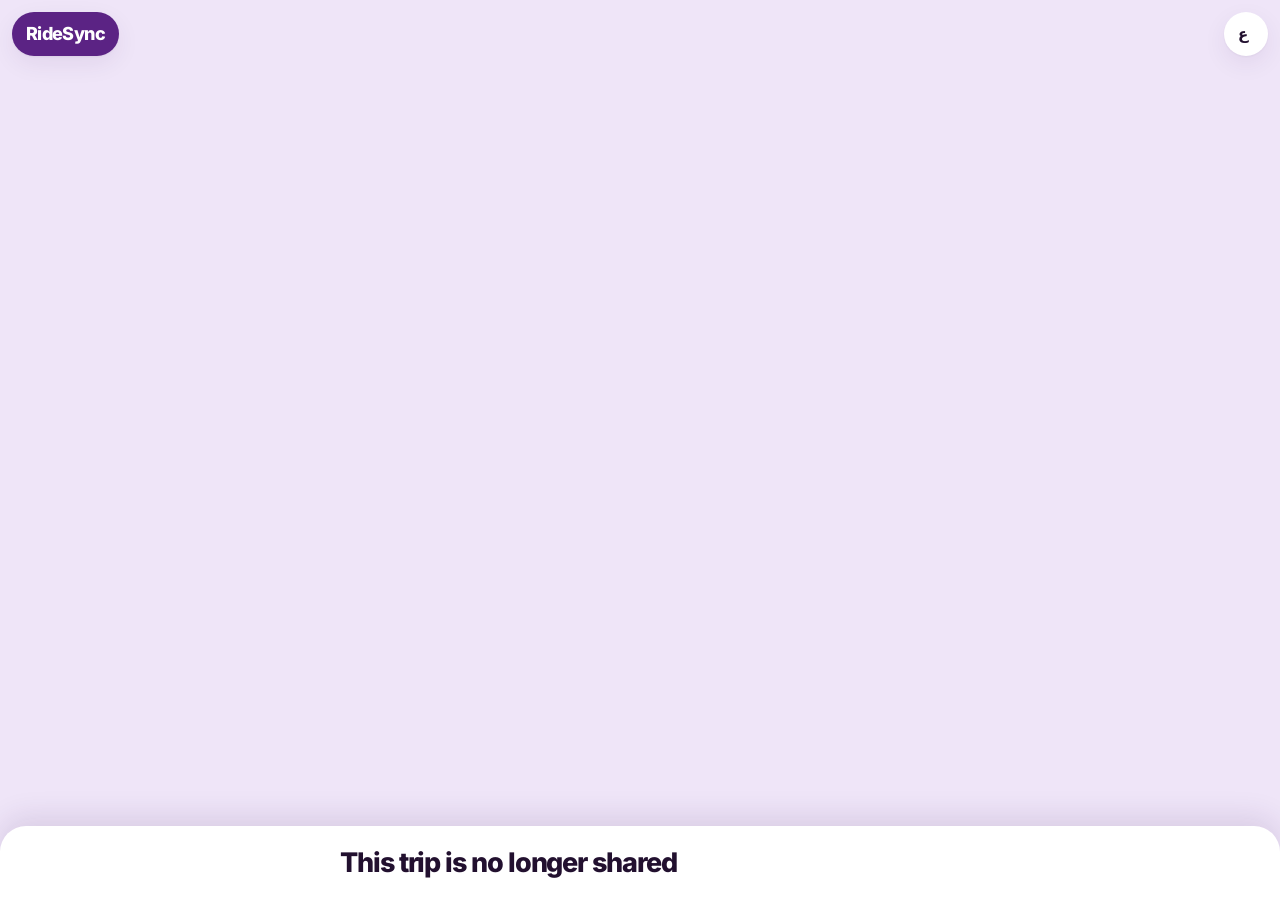
==== static/trip.html @ b90e8197 "Add arrival range, bus reports, drop-outs, family link, tomorrow plan and Arabic Co-Authored-By: Cla" ====
<!doctype html>
<html lang="en">
<head>
<meta charset="utf-8">
<meta name="viewport" content="width=device-width, initial-scale=1, viewport-fit=cover">
<meta name="theme-color" content="#5B2384">
<meta name="robots" content="noindex">
<meta name="referrer" content="strict-origin-when-cross-origin">
<title>RideSync trip</title>
<link rel="icon" href="data:,">
<link rel="stylesheet" href="vendor/leaflet.css">
<link rel="stylesheet" href="style.css">
</head>
<body>
<svg width="0" height="0" style="position:absolute" aria-hidden="true"><defs>
    <symbol id="i-car" viewBox="0 0 24 24"><path d="M6.6 5.4A2.5 2.5 0 0 1 8.9 4h6.2a2.5 2.5 0 0 1 2.3 1.4L19.2 10A3 3 0 0 1 21 12.7V18a1.5 1.5 0 0 1-3 0v-.5H6V18a1.5 1.5 0 0 1-3 0v-5.300A3 3 0 0 1 4.800 10l1.800-4.600ZM7.200 10h9.600l-1.300-3.400a.6.6 0 0 0-.5-.4H9a.6.6 0 0 0-.5.4L7.200 10Zm-.450 4.900a1.200 1.200 0 1 0 0-2.400 1.200 1.200 0 0 0 0 2.400Zm10.500 0a1.200 1.200 0 1 0 0-2.400 1.200 1.200 0 0 0 0 2.400Z" fill="currentColor" fill-rule="evenodd"/></symbol>
    <symbol id="i-cap" viewBox="0 0 24 24"><path d="M12 4 1.500 9.500 12 15l8.500-4.450V16h1.800V9.500L12 4Zm-6.500 9.700V17c1.500 1.700 3.800 2.600 6.500 2.600s5-.9 6.500-2.600v-3.300L12 17.100l-6.500-3.400Z" fill="currentColor"/></symbol>
    <symbol id="i-walk" viewBox="0 0 24 24"><path d="M13.500 5.500a2 2 0 1 0 0-4 2 2 0 0 0 0 4ZM9.800 8.900 7 23h2.100l1.800-8 2.100 2v6h2v-7.500l-2.100-2 .6-3A7.300 7.300 0 0 0 19 13v-2a5 5 0 0 1-4.300-2.400l-1-1.600a2 2 0 0 0-2.500-.8L6 8.300V13h2V9.600l1.800-.7Z" fill="currentColor"/></symbol>
    <symbol id="i-shield" viewBox="0 0 24 24"><path d="M12 2 4 5v6c0 5 3.400 9.700 8 11 4.600-1.300 8-6 8-11V5l-8-3Zm-1.200 14L7 12.200l1.400-1.400 2.400 2.400 4.800-4.800L17 9.800 10.800 16Z" fill="currentColor" fill-rule="evenodd"/></symbol>
    <symbol id="i-pin" viewBox="0 0 24 24"><path d="M12 2a7 7 0 0 0-7 7c0 5.200 7 13 7 13s7-7.800 7-13a7 7 0 0 0-7-7Zm0 9.500A2.500 2.500 0 1 1 12 6.500a2.500 2.500 0 0 1 0 5Z" fill="currentColor" fill-rule="evenodd"/></symbol>
</defs></svg>
<main id="family">
  <div class="mapwrap">
    <div id="map" dir="ltr" aria-label="Trip map"></div>
    <div class="topbar"><strong class="logo chip">RideSync</strong><button class="chip lang" type="button" data-lang></button></div>
  </div>
  <div class="fam" id="card" aria-live="polite"></div>
</main>
<script src="vendor/leaflet.js"></script>
<script src="i18n.js"></script>
<script src="trip.js"></script>
</body>
</html>
---- static/vendor/leaflet.css ----
/* required styles */

.leaflet-pane,
.leaflet-tile,
.leaflet-marker-icon,
.leaflet-marker-shadow,
.leaflet-tile-container,
.leaflet-pane > svg,
.leaflet-pane > canvas,
.leaflet-zoom-box,
.leaflet-image-layer,
.leaflet-layer {
	position: absolute;
	left: 0;
	top: 0;
	}
.leaflet-container {
	overflow: hidden;
	}
.leaflet-tile,
.leaflet-marker-icon,
.leaflet-marker-shadow {
	-webkit-user-select: none;
	   -moz-user-select: none;
	        user-select: none;
	  -webkit-user-drag: none;
	}
/* Prevents IE11 from highlighting tiles in blue */
.leaflet-tile::selection {
	background: transparent;
}
/* Safari renders non-retina tile on retina better with this, but Chrome is worse */
.leaflet-safari .leaflet-tile {
	image-rendering: -webkit-optimize-contrast;
	}
/* hack that prevents hw layers "stretching" when loading new tiles */
.leaflet-safari .leaflet-tile-container {
	width: 1600px;
	height: 1600px;
	-webkit-transform-origin: 0 0;
	}
.leaflet-marker-icon,
.leaflet-marker-shadow {
	display: block;
	}
/* .leaflet-container svg: reset svg max-width decleration shipped in Joomla! (joomla.org) 3.x */
/* .leaflet-container img: map is broken in FF if you have max-width: 100% on tiles */
.leaflet-container .leaflet-overlay-pane svg {
	max-width: none !important;
	max-height: none !important;
	}
.leaflet-container .leaflet-marker-pane img,
.leaflet-container .leaflet-shadow-pane img,
.leaflet-container .leaflet-tile-pane img,
.leaflet-container img.leaflet-image-layer,
.leaflet-container .leaflet-tile {
	max-width: none !important;
	max-height: none !important;
	width: auto;
	padding: 0;
	}

.leaflet-container img.leaflet-tile {
	/* See: https://bugs.chromium.org/p/chromium/issues/detail?id=600120 */
	mix-blend-mode: plus-lighter;
}

.leaflet-container.leaflet-touch-zoom {
	-ms-touch-action: pan-x pan-y;
	touch-action: pan-x pan-y;
	}
.leaflet-container.leaflet-touch-drag {
	-ms-touch-action: pinch-zoom;
	/* Fallback for FF which doesn't support pinch-zoom */
	touch-action: none;
	touch-action: pinch-zoom;
}
.leaflet-container.leaflet-touch-drag.leaflet-touch-zoom {
	-ms-touch-action: none;
	touch-action: none;
}
.leaflet-container {
	-webkit-tap-highlight-color: transparent;
}
.leaflet-container a {
	-webkit-tap-highlight-color: rgba(51, 181, 229, 0.4);
}
.leaflet-tile {
	filter: inherit;
	visibility: hidden;
	}
.leaflet-tile-loaded {
	visibility: inherit;
	}
.leaflet-zoom-box {
	width: 0;
	height: 0;
	-moz-box-sizing: border-box;
	     box-sizing: border-box;
	z-index: 800;
	}
/* workaround for https://bugzilla.mozilla.org/show_bug.cgi?id=888319 */
.leaflet-overlay-pane svg {
	-moz-user-select: none;
	}

.leaflet-pane         { z-index: 400; }

.leaflet-tile-pane    { z-index: 200; }
.leaflet-overlay-pane { z-index: 400; }
.leaflet-shadow-pane  { z-index: 500; }
.leaflet-marker-pane  { z-index: 600; }
.leaflet-tooltip-pane   { z-index: 650; }
.leaflet-popup-pane   { z-index: 700; }

.leaflet-map-pane canvas { z-index: 100; }
.leaflet-map-pane svg    { z-index: 200; }

.leaflet-vml-shape {
	width: 1px;
	height: 1px;
	}
.lvml {
	behavior: url(#default#VML);
	display: inline-block;
	position: absolute;
	}


/* control positioning */

.leaflet-control {
	position: relative;
	z-index: 800;
	pointer-events: visiblePainted; /* IE 9-10 doesn't have auto */
	pointer-events: auto;
	}
.leaflet-top,
.leaflet-bottom {
	position: absolute;
	z-index: 1000;
	pointer-events: none;
	}
.leaflet-top {
	top: 0;
	}
.leaflet-right {
	right: 0;
	}
.leaflet-bottom {
	bottom: 0;
	}
.leaflet-left {
	left: 0;
	}
.leaflet-control {
	float: left;
	clear: both;
	}
.leaflet-right .leaflet-control {
	float: right;
	}
.leaflet-top .leaflet-control {
	margin-top: 10px;
	}
.leaflet-bottom .leaflet-control {
	margin-bottom: 10px;
	}
.leaflet-left .leaflet-control {
	margin-left: 10px;
	}
.leaflet-right .leaflet-control {
	margin-right: 10px;
	}


/* zoom and fade animations */

.leaflet-fade-anim .leaflet-popup {
	opacity: 0;
	-webkit-transition: opacity 0.2s linear;
	   -moz-transition: opacity 0.2s linear;
	        transition: opacity 0.2s linear;
	}
.leaflet-fade-anim .leaflet-map-pane .leaflet-popup {
	opacity: 1;
	}
.leaflet-zoom-animated {
	-webkit-transform-origin: 0 0;
	    -ms-transform-origin: 0 0;
	        transform-origin: 0 0;
	}
svg.leaflet-zoom-animated {
	will-change: transform;
}

.leaflet-zoom-anim .leaflet-zoom-animated {
	-webkit-transition: -webkit-transform 0.25s cubic-bezier(0,0,0.25,1);
	   -moz-transition:    -moz-transform 0.25s cubic-bezier(0,0,0.25,1);
	        transition:         transform 0.25s cubic-bezier(0,0,0.25,1);
	}
.leaflet-zoom-anim .leaflet-tile,
.leaflet-pan-anim .leaflet-tile {
	-webkit-transition: none;
	   -moz-transition: none;
	        transition: none;
	}

.leaflet-zoom-anim .leaflet-zoom-hide {
	visibility: hidden;
	}


/* cursors */

.leaflet-interactive {
	cursor: pointer;
	}
.leaflet-grab {
	cursor: -webkit-grab;
	cursor:    -moz-grab;
	cursor:         grab;
	}
.leaflet-crosshair,
.leaflet-crosshair .leaflet-interactive {
	cursor: crosshair;
	}
.leaflet-popup-pane,
.leaflet-control {
	cursor: auto;
	}
.leaflet-dragging .leaflet-grab,
.leaflet-dragging .leaflet-grab .leaflet-interactive,
.leaflet-dragging .leaflet-marker-draggable {
	cursor: move;
	cursor: -webkit-grabbing;
	cursor:    -moz-grabbing;
	cursor:         grabbing;
	}

/* marker & overlays interactivity */
.leaflet-marker-icon,
.leaflet-marker-shadow,
.leaflet-image-layer,
.leaflet-pane > svg path,
.leaflet-tile-container {
	pointer-events: none;
	}

.leaflet-marker-icon.leaflet-interactive,
.leaflet-image-layer.leaflet-interactive,
.leaflet-pane > svg path.leaflet-interactive,
svg.leaflet-image-layer.leaflet-interactive path {
	pointer-events: visiblePainted; /* IE 9-10 doesn't have auto */
	pointer-events: auto;
	}

/* visual tweaks */

.leaflet-container {
	background: #ddd;
	outline-offset: 1px;
	}
.leaflet-container a {
	color: #0078A8;
	}
.leaflet-zoom-box {
	border: 2px dotted #38f;
	background: rgba(255,255,255,0.5);
	}


/* general typography */
.leaflet-container {
	font-family: "Helvetica Neue", Arial, Helvetica, sans-serif;
	font-size: 12px;
	font-size: 0.75rem;
	line-height: 1.5;
	}


/* general toolbar styles */

.leaflet-bar {
	box-shadow: 0 1px 5px rgba(0,0,0,0.65);
	border-radius: 4px;
	}
.leaflet-bar a {
	background-color: #fff;
	border-bottom: 1px solid #ccc;
	width: 26px;
	height: 26px;
	line-height: 26px;
	display: block;
	text-align: center;
	text-decoration: none;
	color: black;
	}
.leaflet-bar a,
.leaflet-control-layers-toggle {
	background-position: 50% 50%;
	background-repeat: no-repeat;
	display: block;
	}
.leaflet-bar a:hover,
.leaflet-bar a:focus {
	background-color: #f4f4f4;
	}
.leaflet-bar a:first-child {
	border-top-left-radius: 4px;
	border-top-right-radius: 4px;
	}
.leaflet-bar a:last-child {
	border-bottom-left-radius: 4px;
	border-bottom-right-radius: 4px;
	border-bottom: none;
	}
.leaflet-bar a.leaflet-disabled {
	cursor: default;
	background-color: #f4f4f4;
	color: #bbb;
	}

.leaflet-touch .leaflet-bar a {
	width: 30px;
	height: 30px;
	line-height: 30px;
	}
.leaflet-touch .leaflet-bar a:first-child {
	border-top-left-radius: 2px;
	border-top-right-radius: 2px;
	}
.leaflet-touch .leaflet-bar a:last-child {
	border-bottom-left-radius: 2px;
	border-bottom-right-radius: 2px;
	}

/* zoom control */

.leaflet-control-zoom-in,
.leaflet-control-zoom-out {
	font: bold 18px 'Lucida Console', Monaco, monospace;
	text-indent: 1px;
	}

.leaflet-touch .leaflet-control-zoom-in, .leaflet-touch .leaflet-control-zoom-out  {
	font-size: 22px;
	}


/* layers control */

.leaflet-control-layers {
	box-shadow: 0 1px 5px rgba(0,0,0,0.4);
	background: #fff;
	border-radius: 5px;
	}
.leaflet-control-layers-toggle {
	background-image: url(images/layers.png);
	width: 36px;
	height: 36px;
	}
.leaflet-retina .leaflet-control-layers-toggle {
	background-image: url(images/layers-2x.png);
	background-size: 26px 26px;
	}
.leaflet-touch .leaflet-control-layers-toggle {
	width: 44px;
	height: 44px;
	}
.leaflet-control-layers .leaflet-control-layers-list,
.leaflet-control-layers-expanded .leaflet-control-layers-toggle {
	display: none;
	}
.leaflet-control-layers-expanded .leaflet-control-layers-list {
	display: block;
	position: relative;
	}
.leaflet-control-layers-expanded {
	padding: 6px 10px 6px 6px;
	color: #333;
	background: #fff;
	}
.leaflet-control-layers-scrollbar {
	overflow-y: scroll;
	overflow-x: hidden;
	padding-right: 5px;
	}
.leaflet-control-layers-selector {
	margin-top: 2px;
	position: relative;
	top: 1px;
	}
.leaflet-control-layers label {
	display: block;
	font-size: 13px;
	font-size: 1.08333em;
	}
.leaflet-control-layers-separator {
	height: 0;
	border-top: 1px solid #ddd;
	margin: 5px -10px 5px -6px;
	}

/* Default icon URLs */
.leaflet-default-icon-path { /* used only in path-guessing heuristic, see L.Icon.Default */
	background-image: url(images/marker-icon.png);
	}


/* attribution and scale controls */

.leaflet-container .leaflet-control-attribution {
	background: #fff;
	background: rgba(255, 255, 255, 0.8);
	margin: 0;
	}
.leaflet-control-attribution,
.leaflet-control-scale-line {
	padding: 0 5px;
	color: #333;
	line-height: 1.4;
	}
.leaflet-control-attribution a {
	text-decoration: none;
	}
.leaflet-control-attribution a:hover,
.leaflet-control-attribution a:focus {
	text-decoration: underline;
	}
.leaflet-attribution-flag {
	display: inline !important;
	vertical-align: baseline !important;
	width: 1em;
	height: 0.6669em;
	}
.leaflet-left .leaflet-control-scale {
	margin-left: 5px;
	}
.leaflet-bottom .leaflet-control-scale {
	margin-bottom: 5px;
	}
.leaflet-control-scale-line {
	border: 2px solid #777;
	border-top: none;
	line-height: 1.1;
	padding: 2px 5px 1px;
	white-space: nowrap;
	-moz-box-sizing: border-box;
	     box-sizing: border-box;
	background: rgba(255, 255, 255, 0.8);
	text-shadow: 1px 1px #fff;
	}
.leaflet-control-scale-line:not(:first-child) {
	border-top: 2px solid #777;
	border-bottom: none;
	margin-top: -2px;
	}
.leaflet-control-scale-line:not(:first-child):not(:last-child) {
	border-bottom: 2px solid #777;
	}

.leaflet-touch .leaflet-control-attribution,
.leaflet-touch .leaflet-control-layers,
.leaflet-touch .leaflet-bar {
	box-shadow: none;
	}
.leaflet-touch .leaflet-control-layers,
.leaflet-touch .leaflet-bar {
	border: 2px solid rgba(0,0,0,0.2);
	background-clip: padding-box;
	}


/* popup */

.leaflet-popup {
	position: absolute;
	text-align: center;
	margin-bottom: 20px;
	}
.leaflet-popup-content-wrapper {
	padding: 1px;
	text-align: left;
	border-radius: 12px;
	}
.leaflet-popup-content {
	margin: 13px 24px 13px 20px;
	line-height: 1.3;
	font-size: 13px;
	font-size: 1.08333em;
	min-height: 1px;
	}
.leaflet-popup-content p {
	margin: 17px 0;
	margin: 1.3em 0;
	}
.leaflet-popup-tip-container {
	width: 40px;
	height: 20px;
	position: absolute;
	left: 50%;
	margin-top: -1px;
	margin-left: -20px;
	overflow: hidden;
	pointer-events: none;
	}
.leaflet-popup-tip {
	width: 17px;
	height: 17px;
	padding: 1px;

	margin: -10px auto 0;
	pointer-events: auto;

	-webkit-transform: rotate(45deg);
	   -moz-transform: rotate(45deg);
	    -ms-transform: rotate(45deg);
	        transform: rotate(45deg);
	}
.leaflet-popup-content-wrapper,
.leaflet-popup-tip {
	background: white;
	color: #333;
	box-shadow: 0 3px 14px rgba(0,0,0,0.4);
	}
.leaflet-container a.leaflet-popup-close-button {
	position: absolute;
	top: 0;
	right: 0;
	border: none;
	text-align: center;
	width: 24px;
	height: 24px;
	font: 16px/24px Tahoma, Verdana, sans-serif;
	color: #757575;
	text-decoration: none;
	background: transparent;
	}
.leaflet-container a.leaflet-popup-close-button:hover,
.leaflet-container a.leaflet-popup-close-button:focus {
	color: #585858;
	}
.leaflet-popup-scrolled {
	overflow: auto;
	}

.leaflet-oldie .leaflet-popup-content-wrapper {
	-ms-zoom: 1;
	}
.leaflet-oldie .leaflet-popup-tip {
	width: 24px;
	margin: 0 auto;

	-ms-filter: "progid:DXImageTransform.Microsoft.Matrix(M11=0.70710678, M12=0.70710678, M21=-0.70710678, M22=0.70710678)";
	filter: progid:DXImageTransform.Microsoft.Matrix(M11=0.70710678, M12=0.70710678, M21=-0.70710678, M22=0.70710678);
	}

.leaflet-oldie .leaflet-control-zoom,
.leaflet-oldie .leaflet-control-layers,
.leaflet-oldie .leaflet-popup-content-wrapper,
.leaflet-oldie .leaflet-popup-tip {
	border: 1px solid #999;
	}


/* div icon */

.leaflet-div-icon {
	background: #fff;
	border: 1px solid #666;
	}


/* Tooltip */
/* Base styles for the element that has a tooltip */
.leaflet-tooltip {
	position: absolute;
	padding: 6px;
	background-color: #fff;
	border: 1px solid #fff;
	border-radius: 3px;
	color: #222;
	white-space: nowrap;
	-webkit-user-select: none;
	-moz-user-select: none;
	-ms-user-select: none;
	user-select: none;
	pointer-events: none;
	box-shadow: 0 1px 3px rgba(0,0,0,0.4);
	}
.leaflet-tooltip.leaflet-interactive {
	cursor: pointer;
	pointer-events: auto;
	}
.leaflet-tooltip-top:before,
.leaflet-tooltip-bottom:before,
.leaflet-tooltip-left:before,
.leaflet-tooltip-right:before {
	position: absolute;
	pointer-events: none;
	border: 6px solid transparent;
	background: transparent;
	content: "";
	}

/* Directions */

.leaflet-tooltip-bottom {
	margin-top: 6px;
}
.leaflet-tooltip-top {
	margin-top: -6px;
}
.leaflet-tooltip-bottom:before,
.leaflet-tooltip-top:before {
	left: 50%;
	margin-left: -6px;
	}
.leaflet-tooltip-top:before {
	bottom: 0;
	margin-bottom: -12px;
	border-top-color: #fff;
	}
.leaflet-tooltip-bottom:before {
	top: 0;
	margin-top: -12px;
	margin-left: -6px;
	border-bottom-color: #fff;
	}
.leaflet-tooltip-left {
	margin-left: -6px;
}
.leaflet-tooltip-right {
	margin-left: 6px;
}
.leaflet-tooltip-left:before,
.leaflet-tooltip-right:before {
	top: 50%;
	margin-top: -6px;
	}
.leaflet-tooltip-left:before {
	right: 0;
	margin-right: -12px;
	border-left-color: #fff;
	}
.leaflet-tooltip-right:before {
	left: 0;
	margin-left: -12px;
	border-right-color: #fff;
	}

/* Printing */

@media print {
	/* Prevent printers from removing background-images of controls. */
	.leaflet-control {
		-webkit-print-color-adjust: exact;
		print-color-adjust: exact;
		}
	}
---- static/style.css ----
@font-face{font-family:Inter;src:url(vendor/inter-latin.woff2) format("woff2");font-weight:100 900;font-display:swap}
:root{color-scheme:light;
--pink:#E5007D;--pink-soft:#fde6f2;--purple:#5B2384;--deep:#34104f;--lilac:#ece3f4;--lilac-2:#cdb8df;
--ink:#22102f;--muted:#6c5f78;--line:#e9e2ef;--bg:#f6f2f9;--card:#fff;
--ok:#0f7a4d;--ok-soft:#e2f4ea;--warn:#a65a00;--bad:#c01734;--bad-soft:#fdeaed;
--shadow:0 1px 2px #34104f0d,0 8px 24px #34104f12}
*{box-sizing:border-box}
[hidden]{display:none!important}
html,body{margin:0;height:100%}
body{font:15px/1.45 Inter,system-ui,sans-serif;color:var(--ink);background:var(--bg);-webkit-font-smoothing:antialiased}
h1,h2,h3,p{margin:0}
button,input,select{font:inherit;color:inherit}
button{cursor:pointer;border:0;background:none}
button:disabled{opacity:.55;cursor:default}
:focus-visible{outline:3px solid var(--pink);outline-offset:2px}
.i{width:20px;height:20px;flex:none;display:block}
.vh{position:absolute;width:1px;height:1px;overflow:hidden;clip-path:inset(50%)}
.logo{font-weight:800;letter-spacing:-.035em;font-size:18px}
.note{color:var(--muted);font-size:13px}
.error{color:var(--bad);font-size:14px;font-weight:500}
.error:empty{display:none}
.primary{display:flex;align-items:center;justify-content:center;gap:10px;width:100%;min-height:54px;padding:0 20px;border-radius:16px;
background:var(--pink);color:#fff;font-weight:700;font-size:17px;letter-spacing:-.01em;box-shadow:0 8px 20px #e5007d40;transition:transform .15s,box-shadow .15s}
.primary:active{transform:translateY(1px) scale(.99);box-shadow:0 3px 10px #e5007d40}
.ghost{width:100%;min-height:50px;border-radius:16px;font-weight:700;color:var(--purple);background:var(--lilac)}
.av{display:grid;place-items:center;width:40px;height:40px;border-radius:50%;background:var(--purple);color:#fff;font-weight:700;flex:none}
.av.v1{background:#8a4fb3}.av.v2{background:var(--pink)}.av.v3{background:#34104f}

/* Opening screen */
.herotop,.topend{display:flex;align-items:center;gap:8px}.herotop{justify-content:space-between}
.lang{display:grid;place-items:center;min-width:44px;min-height:44px;padding:0 10px;font-weight:700}
.herotop .lang{border-radius:22px;background:#ffffff24;color:#fff}
#login{min-height:100dvh;display:flex;flex-direction:column;background:var(--purple)}
.hero{flex:1;color:#fff;padding:22px 24px 30px;display:flex;flex-direction:column}
.hero .logo{font-size:22px}
.race{direction:ltr;width:100%;max-width:420px;margin:auto auto 18px;overflow:visible}
.race path{fill:none;stroke-linecap:round}
.r-bus{stroke:#fff;stroke-opacity:.34;stroke-width:5;stroke-dasharray:1 11}
.r-stops circle{fill:var(--purple);stroke:#fff;stroke-opacity:.55;stroke-width:3}
.r-ride{stroke:var(--pink);stroke-width:8;stroke-dasharray:1;animation:draw 1.3s .25s cubic-bezier(.6,0,.2,1) backwards}
.r-from{fill:#fff}.r-to{fill:#fff;stroke:var(--pink);stroke-width:7}
.race text{fill:#fff;fill-opacity:.75;font:600 14px Inter,sans-serif}
.race .t-ride{fill-opacity:1;text-anchor:end}
@keyframes draw{from{stroke-dashoffset:1}to{stroke-dashoffset:0}}
.hero h1{font-size:clamp(34px,9.6vw,46px);line-height:1.02;letter-spacing:-.045em;font-weight:800;text-wrap:balance;max-width:11em}
.hero p{margin-top:12px;font-size:16px;color:#efe3f8;max-width:34em}
.panel{background:var(--card);border-radius:28px 28px 0 0;padding:26px 22px calc(24px + env(safe-area-inset-bottom))}
.panel form{display:grid;gap:10px}
.panel label{font-weight:600;font-size:14px}
.panel input{width:100%;height:54px;padding:0 16px;font-size:17px;border:1.5px solid var(--line);border-radius:16px;background:var(--bg)}
.or{margin:18px 0 10px;color:var(--muted);font-size:14px;text-align:center}
.row{display:grid;grid-template-columns:1fr 1fr;gap:10px;margin-bottom:16px}
.person{display:flex;align-items:center;gap:10px;text-align:start;padding:10px;border-radius:16px;background:var(--bg);font-size:13px;color:var(--muted);line-height:1.3}
.person b{display:block;font-size:16px;color:var(--ink)}

/* App shell: the map never scrolls away */
#home{height:100dvh;display:flex;flex-direction:column;overflow:hidden}
.mapwrap{position:relative;flex:0 0 clamp(230px,37dvh,400px)}
#map{position:absolute;inset:0;background:#efe5f8;z-index:0;font:inherit}
.leaflet-tile-pane{filter:grayscale(1) contrast(.9) brightness(1.14);opacity:.62}
.leaflet-bottom{bottom:26px}
.leaflet-control-attribution{font-size:10px;border-radius:8px 0 0 8px}
.topbar{position:absolute;z-index:1;inset:calc(12px + env(safe-area-inset-top)) 12px auto;display:flex;justify-content:space-between;pointer-events:none}
.chip{display:flex;align-items:center;gap:8px;min-height:44px;padding:0 14px;border-radius:22px;background:#fff;box-shadow:var(--shadow);font-weight:600;pointer-events:auto}
.logo.chip{background:var(--purple);color:#fff;font-weight:800}
#logout{padding-inline-start:6px}
#logout .av{width:32px;height:32px;font-size:14px}
#logout .i{width:18px;height:18px;color:var(--muted)}
.clock{position:absolute;z-index:1;left:12px;bottom:36px;padding-inline-end:4px;font-weight:500;font-size:12px;color:var(--muted)}
.clock b{font-size:19px;font-weight:800;letter-spacing:-.03em;color:var(--ink);font-variant-numeric:tabular-nums}
#restart{width:40px;height:40px;display:grid;place-items:center;border-radius:50%;color:var(--purple)}
#sheet{position:relative;z-index:2;flex:1;min-height:0;overflow-y:auto;overscroll-behavior:contain;margin-top:-24px;border-radius:26px 26px 0 0;background:var(--bg);
box-shadow:0 -8px 30px #34104f1f;padding:14px 14px calc(28px + env(safe-area-inset-bottom));display:flex;flex-direction:column;gap:12px}
#sheet>*{flex:none;width:100%;max-width:600px;margin-inline:auto}
section{background:var(--card);border-radius:22px;padding:18px;box-shadow:var(--shadow)}
section:empty{display:none}
h3{font-size:17px;font-weight:700;letter-spacing:-.02em;margin-bottom:14px}

/* Trip */
.trip{display:flex;gap:12px;padding:8px 8px 8px 16px;align-items:stretch}
.ends{position:relative;flex:1;min-width:0;padding-inline-start:22px}
.ends::before{content:"";position:absolute;inset-inline-start:5px;top:22px;bottom:22px;width:2px;background:var(--lilac-2)}
.ends label{display:block;position:relative}
.ends label::before{content:"";position:absolute;inset-inline-start:-22px;top:16px;width:12px;height:12px;border-radius:50%;background:#fff;border:3px solid var(--purple);box-sizing:border-box}
.ends label+label::before{background:var(--pink);border-color:var(--pink)}
.ends label+label{border-top:1px solid var(--line)}
.ends select{width:100%;height:44px;border:0;background:transparent;font-size:16px;font-weight:600;padding:0;text-overflow:ellipsis}
.lec{display:flex;flex-direction:column;justify-content:center;padding:0 12px;border-radius:16px;background:var(--lilac);font-size:13px;color:var(--purple);font-weight:600}
.lec input{position:relative;border:0;background:none;padding:0;width:102px;height:32px;font-size:18px;font-weight:800;letter-spacing:-.02em;color:var(--ink);font-variant-numeric:tabular-nums}

.lec input::-webkit-calendar-picker-indicator{position:absolute;inset:0;width:100%;height:100%;opacity:0;cursor:pointer}

/* Verdict and timeline */
.verdict{font-size:29px;line-height:1.08;font-weight:800;letter-spacing:-.04em;text-wrap:balance}
.late .verdict,.full .verdict{color:var(--bad)}.ontime .verdict{color:var(--ok)}.risky .verdict{color:var(--warn)}
.risk{display:flex;flex-wrap:wrap;gap:2px 10px;margin-top:8px;font-size:15px;font-variant-numeric:tabular-nums}
.risk b{font-weight:700}.risk span{color:var(--muted)}
.late .risk b,.full .risk b{color:var(--bad)}.risky .risk b{color:var(--warn)}.ontime .risk b{color:var(--ok)}
.sub{color:var(--muted);font-size:14px;margin-top:6px}
.tl{direction:ltr;position:relative;margin:36px 0 20px 62px}
.lane{position:relative;height:34px;margin-bottom:8px;border-radius:10px;background:var(--bg)}
.lane .who{position:absolute;left:-62px;top:0;line-height:34px;font-size:13px;font-weight:600;color:var(--muted);display:flex;align-items:center;gap:6px}
.lane .who .i{width:16px;height:16px}
.seg{position:absolute;top:4px;bottom:4px;border-radius:8px;background:var(--purple);color:#fff;font-size:13px;font-weight:700;font-variant-numeric:tabular-nums;
display:flex;align-items:center;justify-content:flex-end;padding-right:8px;overflow:hidden;transform-origin:left;animation:grow .5s cubic-bezier(.2,.8,.2,1)}
.tl:last-child{margin-bottom:4px}
.seg.ride{background:var(--pink)}
.seg.over{border-radius:0 8px 8px 0;background:var(--bad)}
.seg.late-bar{background:var(--bad)}
.seg.range{top:auto;bottom:0;height:4px;border-radius:2px;background:var(--ink);opacity:.42;z-index:1}
.seg.cut{border-radius:8px 0 0 8px}
.out{position:absolute;top:0;line-height:34px;font-size:13px;font-weight:700;padding:0 5px;font-variant-numeric:tabular-nums}
.out.late{color:var(--bad)}.out.in{color:#fff;z-index:1}
.lane.empty{background:none;border:1.5px dashed var(--lilac-2)}
.lane.empty .who{line-height:31px;left:-63.5px}
.lane .hint{position:absolute;left:10px;line-height:31px;font-size:13px;color:var(--muted)}
.lecline{position:absolute;top:-8px;bottom:-4px;width:2px;background:var(--ink);z-index:2}
.lecline span{position:absolute;bottom:100%;left:50%;transform:translateX(-50%);white-space:nowrap;font-size:12px;font-weight:700;padding-bottom:3px}
.lecline.edge span{left:auto;right:0;transform:none}
.head{position:absolute;top:-4px;bottom:-4px;width:0;border-left:2px dotted var(--pink);z-index:3}
.head::after{content:"";position:absolute;left:-6px;bottom:-7px;width:10px;height:10px;border-radius:50%;background:var(--pink);border:2px solid #fff;box-shadow:0 1px 3px #0004}
@keyframes grow{from{transform:scaleX(0)}}
.stats{display:flex;flex-wrap:wrap;gap:12px 22px;white-space:nowrap;align-items:flex-end;margin-bottom:16px}
.stats div>b{display:block;font-size:21px;font-weight:800;letter-spacing:-.03em;font-variant-numeric:tabular-nums;line-height:1.2}
.stats div>span{font-size:13px;color:var(--muted)}
.meter{display:flex;gap:3px;margin-top:5px}
.meter i{width:9px;height:14px;border-radius:3px;background:var(--lilac)}
.meter.free i.on{background:var(--ok)}.meter.almost i.on{background:#d97b09}.meter.packed i.on{background:var(--bad)}

/* Ride ticket */
#ride{padding:0}
#ride.plain{padding:18px}
#ride.in{animation:rise .4s cubic-bezier(.2,.8,.2,1)}
@keyframes rise{from{opacity:0;transform:translateY(18px)}}
#ride.confirmed{order:-1}
.t-top{position:relative;padding:18px 18px 20px;border-radius:22px 22px 0 0;background:var(--purple);color:#fff;transition:background .4s}
.t-title{display:flex;align-items:center;gap:10px;font-size:18px;font-weight:700;letter-spacing:-.02em;margin:0 0 14px}
.t-title .badge{display:grid;place-items:center;width:28px;height:28px;border-radius:50%;background:#fff;color:var(--ok)}
.t-title .badge .i{width:18px;height:18px}
.confirmed .t-top{background:var(--ok)}
.leg{display:grid;grid-template-columns:auto 1fr auto;gap:14px;align-items:center}
.leg b{display:block;font-size:31px;font-weight:800;letter-spacing:-.045em;line-height:1;font-variant-numeric:tabular-nums}
.leg small{font-size:13px;opacity:.85;display:block;margin-top:5px}
.leg div:last-child{text-align:end}
.road{position:relative;height:28px;margin:0 12px}
.road::before{content:"";position:absolute;left:0;right:0;top:13px;border-top:2px dashed #ffffff80}
.road .car{position:absolute;top:0;inset-inline-start:0;width:28px;height:28px;border-radius:50%;display:grid;place-items:center;background:#fff;color:var(--pink);transform:translateX(-50%);transition:inset-inline-start .5s linear}
.confirmed .road .car{color:var(--ok)}
.road .car .i{width:18px;height:18px}
.perf{position:relative;height:0;border-top:2px dashed var(--line);margin:0 18px}
.perf::before,.perf::after{content:"";position:absolute;top:-11px;width:20px;height:20px;border-radius:50%;background:var(--bg)}
.perf::before{left:-28px}.perf::after{right:-28px}
.t-body{padding:16px 18px 18px;display:grid;grid-template-columns:minmax(0,1fr);gap:13px}
.crew{display:flex;align-items:center;gap:12px}
.crew .avs{display:flex}
.crew .av{width:42px;height:42px;font-size:16px;border:3px solid #fff;margin-inline-start:-10px}
.crew .av:first-child{margin-inline-start:-3px}
.crew .free{background:#fff;border:2px dashed var(--lilac-2);color:var(--muted)}
.riders{display:flex;flex-wrap:wrap;margin:0;padding:0;list-style:none;font-size:15px;font-weight:600}
.riders li:not(:last-child)::after{content:",\00a0"}
.line{display:flex;align-items:center;gap:10px;font-size:14px;color:var(--muted)}
.line .i{color:var(--purple)}
.price{display:flex;justify-content:space-between;align-items:flex-end;gap:16px}
.price b{font-size:32px;font-weight:800;letter-spacing:-.045em;line-height:1;white-space:nowrap}
.price b small{font-size:15px;font-weight:700;letter-spacing:0;margin-inline-start:4px}
.price span{font-size:13px;color:var(--muted);text-align:end;max-width:22em;text-wrap:balance}
.toggle{display:flex;align-items:center;gap:10px;min-height:52px;padding:0 12px;border-radius:16px;background:var(--pink-soft);font-weight:600;cursor:pointer}
.toggle .i{color:var(--pink)}
.toggle input{appearance:none;margin:0 0 0 auto;width:50px;height:30px;border-radius:15px;background:#b9a9c6;position:relative;cursor:pointer;transition:background .2s;flex:none}
.toggle input::after{content:"";position:absolute;left:3px;top:3px;width:24px;height:24px;border-radius:50%;background:#fff;box-shadow:0 1px 3px #0003;transition:transform .2s}
.toggle input:checked{background:var(--pink)}
.toggle input:checked::after{transform:translateX(20px)}
.save{display:grid;grid-template-columns:1fr 1fr;gap:10px}
.save div{background:var(--ok-soft);color:var(--ok);border-radius:16px;padding:12px 14px;font-size:13px;font-weight:500}
.save b{display:block;font-size:24px;font-weight:800;letter-spacing:-.035em}

.notice{padding:11px 14px;border-radius:14px;background:var(--lilac);color:var(--deep);font-size:14px;font-weight:500}
.quiet{min-height:44px;padding:0 4px;font-weight:600;font-size:14px;color:var(--purple);text-decoration:underline;text-underline-offset:3px;text-decoration-color:var(--lilac-2)}
.quiet.demo{color:var(--muted)}
.small{display:grid;place-items:center;min-height:44px;padding:0 14px;border-radius:13px;background:var(--lilac);color:var(--purple);font-weight:700;font-size:14px;text-decoration:none;white-space:nowrap;flex:none}
.ghost{display:flex;align-items:center;justify-content:center;gap:10px}
.acts{display:flex;justify-content:space-between;flex-wrap:wrap;gap:0 16px}
.share{display:grid;grid-template-columns:minmax(0,1fr);gap:8px;justify-items:start}.share .ghost{justify-self:stretch}
.linkrow{display:flex;gap:8px;width:100%}
.linkrow input{flex:1;min-width:0;height:44px;padding:0 12px;border:1.5px solid var(--line);border-radius:13px;background:var(--bg);font-size:14px;text-overflow:ellipsis}

/* Tomorrow */
.planhead{display:flex;align-items:center;gap:10px;flex-wrap:wrap;margin-bottom:10px}
.planhead h3{margin:0}.planhead .quiet{margin-inline-start:auto}
.tag{padding:3px 10px;border-radius:10px;background:var(--lilac);color:var(--purple);font-size:13px;font-weight:600;font-variant-numeric:tabular-nums}
.opt{display:grid;grid-template-columns:22px minmax(0,1fr) auto;gap:12px;align-items:center;padding:12px 0;border-top:1px solid var(--line)}
.opt .i{color:var(--purple)}
.opt b{display:block;font-weight:600;line-height:1.35}.opt small{font-size:13px;color:var(--muted)}
.opt.us{border:0;border-radius:16px;background:var(--pink-soft);padding:12px}.opt.us .i{color:var(--pink)}.opt.us .small{background:var(--pink);color:#fff}
.opt.us.done{background:var(--ok-soft)}.opt.us.done .i,.opt.us.done small{color:var(--ok)}
.week{display:grid;gap:2px;margin:8px 0 12px}
.week label{display:flex;justify-content:space-between;align-items:center;min-height:48px;font-weight:600}
.week input{height:44px;padding:0 12px;border:1.5px solid var(--line);border-radius:13px;background:var(--bg);font-size:16px}

/* Prices */
.bars{display:grid;gap:4px}
.bar{display:grid;grid-template-columns:88px minmax(0,1fr) 66px;gap:10px;align-items:center;min-height:40px;padding:0 10px;margin:0 -10px;border-radius:12px;font-size:14px}
.track{height:14px}
.fill{height:100%;min-width:8px;border-radius:7px;background:var(--lilac-2);transform-origin:left;animation:grow .6s cubic-bezier(.2,.8,.2,1)}
.bar span:last-child{text-align:end;font-weight:600;font-variant-numeric:tabular-nums}
.bar.us{background:var(--pink-soft);font-weight:700}.bar.us .fill{background:var(--pink)}.bar.us span:last-child{font-weight:800}
#prices .note{margin-top:10px}

/* Buses */
#buses{list-style:none;margin:0;padding:0}
#buses li{display:grid;grid-template-columns:44px minmax(0,1fr) auto;gap:12px;align-items:center;padding:12px 0;border-top:1px solid var(--line)}
#buses li:first-child{border:0;padding-top:0}#buses li:last-child{padding-bottom:0}
.rt{display:grid;place-items:center;height:44px;border-radius:14px;background:var(--lilac);color:var(--purple)}
.rt .i{width:24px;height:24px}
#buses b{display:block;font-weight:600;line-height:1.3}
#buses .when{font-size:13px;color:var(--muted)}
#buses .right{text-align:end}
#buses .right b{font-size:19px;font-weight:800;letter-spacing:-.03em;font-variant-numeric:tabular-nums}
#buses .meter{justify-content:flex-end;margin-top:3px}
#buses .meter i{width:6px;height:10px;border-radius:2px}
#buses li.done{opacity:.55}
#model{padding:0 6px}

.when.rep{display:block;color:var(--purple)!important;font-weight:600}
.report{grid-column:2/-1;grid-template-columns:minmax(0,1fr);margin-top:-8px;display:grid;gap:8px;justify-items:start}
.report label{display:grid;gap:5px;width:100%;font-size:13px;color:var(--muted)}
.report select{width:100%;height:46px;padding:0 10px;border:1.5px solid var(--line);border-radius:13px;background:var(--bg);font-size:16px;color:var(--ink)}
.lvls{display:grid;grid-template-columns:repeat(3,1fr);gap:8px;width:100%}
.lvl{min-height:48px;padding:4px 6px;border-radius:13px;font-weight:700;font-size:14px;line-height:1.2}
[dir=ltr] .lvl::first-letter{text-transform:uppercase}
.lvl.free{background:var(--ok-soft);color:var(--ok)}.lvl.almost{background:#fdf0de;color:var(--warn)}.lvl.packed{background:var(--bad-soft);color:var(--bad)}
.report>.quiet{padding:0}.report .notice{width:100%}

/* Family page */
#family{height:100dvh;display:flex;flex-direction:column}
#family .mapwrap{flex:1}
.fam{grid-template-columns:minmax(0,1fr);position:relative;z-index:2;margin-top:-24px;border-radius:26px 26px 0 0;background:var(--card);padding:22px 20px calc(22px + env(safe-area-inset-bottom));display:grid;gap:14px;box-shadow:0 -8px 30px #34104f1f}
.fam>*{width:100%;max-width:600px;margin-inline:auto}
.fam h1{font-size:27px;line-height:1.12;letter-spacing:-.04em;font-weight:800;text-wrap:balance}
.fam.arrived h1{color:var(--ok)}
.fam .leg{color:var(--purple)}.fam .road::before{border-color:var(--lilac-2)}.fam .road .car{background:var(--pink);color:#fff}

/* Map markers */
.mk{position:absolute;transform:translate(-50%,-50%);white-space:nowrap;font:700 13px Inter,sans-serif}
.mk-bus{display:grid;place-items:center;width:36px;height:36px;border-radius:12px;color:#fff;border:3px solid #fff;box-shadow:0 3px 10px #34104f59}
.mk-bus.free{background:var(--ok)}.mk-bus.almost{background:#c56d00}.mk-bus.packed{background:var(--bad)}
.mk-campus{display:flex;align-items:center;gap:5px;padding:5px 10px 5px 8px;border-radius:14px;background:var(--deep);color:#fff;box-shadow:0 3px 10px #34104f59}
.mk-campus .i{width:17px;height:17px}
.mk-me{width:20px;height:20px;border-radius:50%;background:var(--purple);border:4px solid #fff;box-shadow:0 2px 8px #34104f66}
.mk-me::after{content:"";position:absolute;inset:-4px;border-radius:50%;background:var(--purple);z-index:-1;animation:pulse 2.2s ease-out infinite}
@keyframes pulse{from{opacity:.45;transform:scale(1)}to{opacity:0;transform:scale(2.8)}}
.mk-car{display:grid;place-items:center;width:38px;height:38px;border-radius:50%;background:var(--pink);color:#fff;border:3px solid #fff;box-shadow:0 3px 10px #34104f59}
.mk-meet{color:var(--pink);transform:translate(-50%,-100%);filter:drop-shadow(0 3px 4px #34104f59)}
.mk-meet .i{width:40px;height:40px}

/* Laptop and projector */
@media (min-width:900px){
#home{flex-direction:row}
.mapwrap{flex:1}
.clock{bottom:16px}.leaflet-bottom{bottom:0}
#sheet{flex:0 0 440px;margin:0;border-radius:0;padding:18px}
#login{flex-direction:row}
.hero{padding:40px 6vw 56px}.hero h1{font-size:64px}.hero p{font-size:19px}
.race{max-width:620px;margin-left:0}
.panel{flex:0 0 460px;border-radius:0;display:flex;flex-direction:column;justify-content:center;padding:40px}
}
@media (prefers-reduced-motion:reduce){*,*::before,*::after{animation:none!important;transition:none!important}}

/* Arabic */
[dir=rtl] body{font-family:"Noto Sans Arabic","Noto Kufi Arabic","Geeza Pro","Segoe UI",Roboto,Tahoma,sans-serif}
[dir=rtl] *{letter-spacing:0!important} /* negative tracking breaks joined letters */
[dir=rtl] .road .car{transform:translateX(50%) scaleX(-1)}
[dir=rtl] .fill{transform-origin:right}
[dir=rtl] .toggle input::after{left:auto;right:3px}
[dir=rtl] .toggle input:checked::after{transform:translateX(-20px)}
[dir=rtl] .hero h1,[dir=rtl] .verdict,[dir=rtl] .fam h1{line-height:1.3}
[dir=rtl] .riders li:not(:last-child)::after{content:"،\00a0"}
[dir=rtl] .leg b{line-height:1.15}
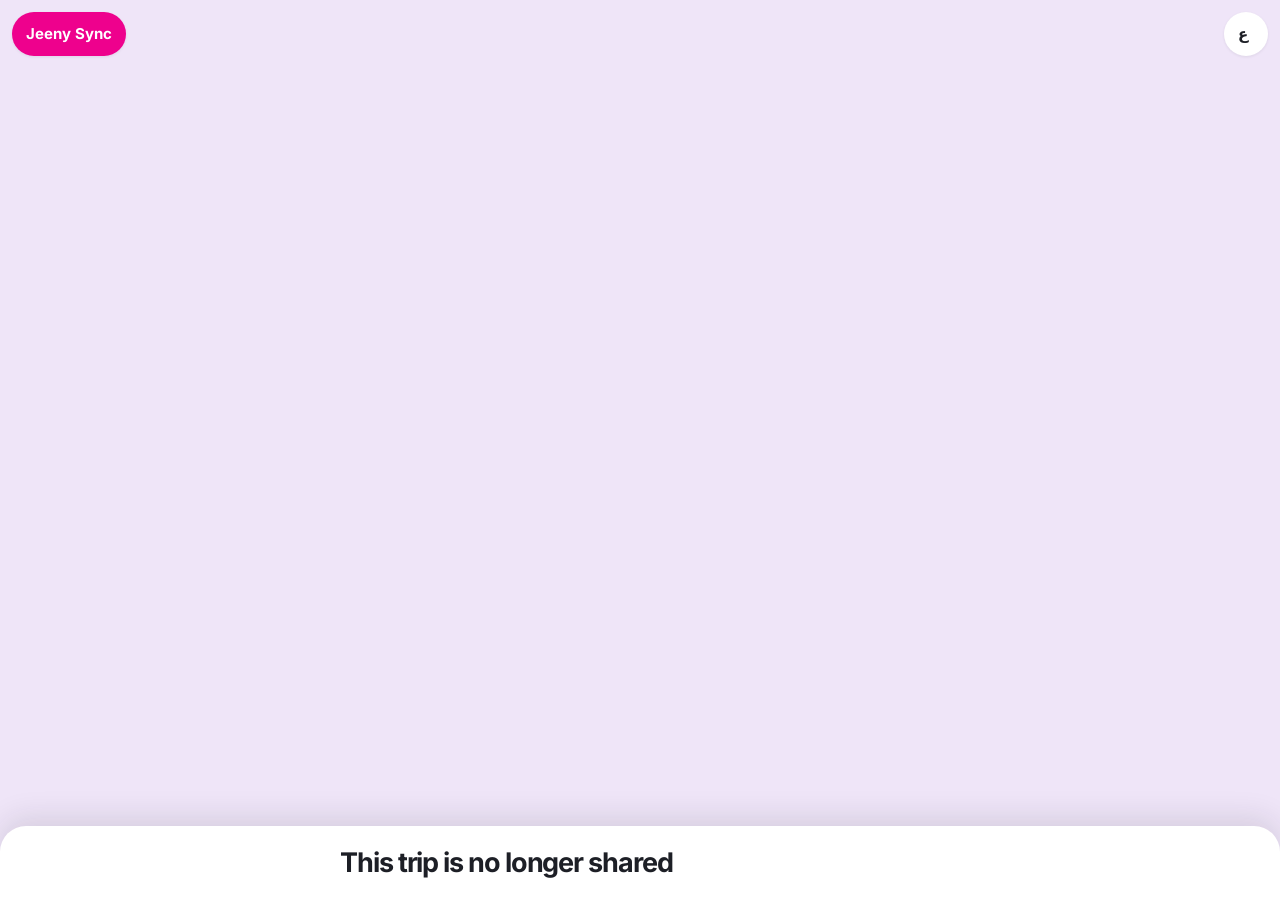
==== commit aaaeecc0: "Rebuild the app in Jeeny's look with Sync as a new tile Adds the app around Sync (home, menu, where " ====
--- a/static/trip.html
+++ b/static/trip.html
@@ -3,13 +3,13 @@
 <head>
 <meta charset="utf-8">
 <meta name="viewport" content="width=device-width, initial-scale=1, viewport-fit=cover">
-<meta name="theme-color" content="#5B2384">
+<meta name="theme-color" content="#EE018D">
 <meta name="robots" content="noindex">
 <meta name="referrer" content="strict-origin-when-cross-origin">
-<title>RideSync trip</title>
+<title>Shared Jeeny Sync trip</title>
 <link rel="icon" href="data:,">
 <link rel="stylesheet" href="vendor/leaflet.css">
-<link rel="stylesheet" href="style.css">
+<link rel="stylesheet" href="style.css?v=6">
 </head>
 <body>
 <svg width="0" height="0" style="position:absolute" aria-hidden="true"><defs>
@@ -22,12 +22,12 @@
 <main id="family">
   <div class="mapwrap">
     <div id="map" dir="ltr" aria-label="Trip map"></div>
-    <div class="topbar"><strong class="logo chip">RideSync</strong><button class="chip lang" type="button" data-lang></button></div>
+    <div class="topbar"><strong class="chip synclogo">Jeeny Sync</strong><button class="chip lang" type="button" data-lang></button></div>
   </div>
   <div class="fam" id="card" aria-live="polite"></div>
 </main>
 <script src="vendor/leaflet.js"></script>
-<script src="i18n.js"></script>
-<script src="trip.js"></script>
+<script src="i18n.js?v=6"></script>
+<script src="trip.js?v=6"></script>
 </body>
 </html>
--- a/static/style.css
+++ b/static/style.css
@@ -1,13 +1,13 @@
 @font-face{font-family:Inter;src:url(vendor/inter-latin.woff2) format("woff2");font-weight:100 900;font-display:swap}
 :root{color-scheme:light;
---pink:#E5007D;--pink-soft:#fde6f2;--purple:#5B2384;--deep:#34104f;--lilac:#ece3f4;--lilac-2:#cdb8df;
---ink:#22102f;--muted:#6c5f78;--line:#e9e2ef;--bg:#f6f2f9;--card:#fff;
+--pink:#EE018D;--pink-ink:#c90077;--pink-soft:#fef3f9;--purple:#5B2384;--deep:#34104f;--lilac:#f3f3f6;--lilac-2:#d3d5dd;
+--ink:#1d1f26;--muted:#676b76;--line:#e6e7ec;--bg:#f6f7f9;--card:#fff;
 --ok:#0f7a4d;--ok-soft:#e2f4ea;--warn:#a65a00;--bad:#c01734;--bad-soft:#fdeaed;
---shadow:0 1px 2px #34104f0d,0 8px 24px #34104f12}
+--shadow:0 1px 3px #1d1f2614}
 *{box-sizing:border-box}
 [hidden]{display:none!important}
 html,body{margin:0;height:100%}
-body{font:15px/1.45 Inter,system-ui,sans-serif;color:var(--ink);background:var(--bg);-webkit-font-smoothing:antialiased}
+body{font:15px/1.45 Poppins,Inter,system-ui,sans-serif;color:var(--ink);background:var(--bg);-webkit-font-smoothing:antialiased}
 h1,h2,h3,p{margin:0}
 button,input,select{font:inherit;color:inherit}
 button{cursor:pointer;border:0;background:none}
@@ -15,14 +15,14 @@
 :focus-visible{outline:3px solid var(--pink);outline-offset:2px}
 .i{width:20px;height:20px;flex:none;display:block}
 .vh{position:absolute;width:1px;height:1px;overflow:hidden;clip-path:inset(50%)}
-.logo{font-weight:800;letter-spacing:-.035em;font-size:18px}
+.logo{font-weight:700;letter-spacing:-.035em;font-size:18px}
 .note{color:var(--muted);font-size:13px}
 .error{color:var(--bad);font-size:14px;font-weight:500}
 .error:empty{display:none}
-.primary{display:flex;align-items:center;justify-content:center;gap:10px;width:100%;min-height:54px;padding:0 20px;border-radius:16px;
-background:var(--pink);color:#fff;font-weight:700;font-size:17px;letter-spacing:-.01em;box-shadow:0 8px 20px #e5007d40;transition:transform .15s,box-shadow .15s}
-.primary:active{transform:translateY(1px) scale(.99);box-shadow:0 3px 10px #e5007d40}
-.ghost{width:100%;min-height:50px;border-radius:16px;font-weight:700;color:var(--purple);background:var(--lilac)}
+.primary{display:flex;align-items:center;justify-content:center;gap:10px;width:100%;min-height:54px;padding:0 20px;border-radius:14px;
+background:var(--pink);color:#fff;border:1.5px solid #cf0a80;font-weight:600;font-size:17px;letter-spacing:-.01em;box-shadow:0 8px 20px #ee018d33;transition:transform .15s,box-shadow .15s}
+.primary:active{transform:translateY(1px) scale(.99);box-shadow:0 3px 10px #ee018d33}
+.ghost{width:100%;min-height:50px;border-radius:16px;font-weight:600;color:var(--pink-ink);background:var(--pink-soft)}
 .av{display:grid;place-items:center;width:40px;height:40px;border-radius:50%;background:var(--purple);color:#fff;font-weight:700;flex:none}
 .av.v1{background:#8a4fb3}.av.v2{background:var(--pink)}.av.v3{background:#34104f}
 
@@ -30,20 +30,20 @@
 .herotop,.topend{display:flex;align-items:center;gap:8px}.herotop{justify-content:space-between}
 .lang{display:grid;place-items:center;min-width:44px;min-height:44px;padding:0 10px;font-weight:700}
 .herotop .lang{border-radius:22px;background:#ffffff24;color:#fff}
-#login{min-height:100dvh;display:flex;flex-direction:column;background:var(--purple)}
+#login{background:var(--pink);overflow-y:auto}
 .hero{flex:1;color:#fff;padding:22px 24px 30px;display:flex;flex-direction:column}
 .hero .logo{font-size:22px}
 .race{direction:ltr;width:100%;max-width:420px;margin:auto auto 18px;overflow:visible}
 .race path{fill:none;stroke-linecap:round}
 .r-bus{stroke:#fff;stroke-opacity:.34;stroke-width:5;stroke-dasharray:1 11}
-.r-stops circle{fill:var(--purple);stroke:#fff;stroke-opacity:.55;stroke-width:3}
-.r-ride{stroke:var(--pink);stroke-width:8;stroke-dasharray:1;animation:draw 1.3s .25s cubic-bezier(.6,0,.2,1) backwards}
-.r-from{fill:#fff}.r-to{fill:#fff;stroke:var(--pink);stroke-width:7}
-.race text{fill:#fff;fill-opacity:.75;font:600 14px Inter,sans-serif}
+.r-stops circle{fill:var(--pink);stroke:#fff;stroke-opacity:.55;stroke-width:3}
+.r-ride{stroke:#fff;stroke-width:8;stroke-dasharray:1;animation:draw 1.3s .25s cubic-bezier(.6,0,.2,1) backwards}
+.r-from{fill:#fff}.r-to{fill:var(--pink);stroke:#fff;stroke-width:7}
+.race text{fill:#fff;fill-opacity:.75;font:600 14px Poppins,Inter,sans-serif}
 .race .t-ride{fill-opacity:1;text-anchor:end}
 @keyframes draw{from{stroke-dashoffset:1}to{stroke-dashoffset:0}}
-.hero h1{font-size:clamp(34px,9.6vw,46px);line-height:1.02;letter-spacing:-.045em;font-weight:800;text-wrap:balance;max-width:11em}
-.hero p{margin-top:12px;font-size:16px;color:#efe3f8;max-width:34em}
+.hero h1{font-size:clamp(34px,9.6vw,46px);line-height:1.02;letter-spacing:-.045em;font-weight:700;text-wrap:balance;max-width:11em}
+.hero p{margin-top:12px;font-size:16px;color:#fff;max-width:34em}
 .panel{background:var(--card);border-radius:28px 28px 0 0;padding:26px 22px calc(24px + env(safe-area-inset-bottom))}
 .panel form{display:grid;gap:10px}
 .panel label{font-weight:600;font-size:14px}
@@ -54,25 +54,23 @@
 .person b{display:block;font-size:16px;color:var(--ink)}
 
 /* App shell: the map never scrolls away */
-#home{height:100dvh;display:flex;flex-direction:column;overflow:hidden}
-.mapwrap{position:relative;flex:0 0 clamp(230px,37dvh,400px)}
+#home{overflow:hidden}
+.mapwrap{position:relative;flex:0 0 clamp(230px,37%,400px)}
+#family .mapwrap{flex:1}
 #map{position:absolute;inset:0;background:#efe5f8;z-index:0;font:inherit}
 .leaflet-tile-pane{filter:grayscale(1) contrast(.9) brightness(1.14);opacity:.62}
 .leaflet-bottom{bottom:26px}
 .leaflet-control-attribution{font-size:10px;border-radius:8px 0 0 8px}
 .topbar{position:absolute;z-index:1;inset:calc(12px + env(safe-area-inset-top)) 12px auto;display:flex;justify-content:space-between;pointer-events:none}
 .chip{display:flex;align-items:center;gap:8px;min-height:44px;padding:0 14px;border-radius:22px;background:#fff;box-shadow:var(--shadow);font-weight:600;pointer-events:auto}
-.logo.chip{background:var(--purple);color:#fff;font-weight:800}
-#logout{padding-inline-start:6px}
-#logout .av{width:32px;height:32px;font-size:14px}
-#logout .i{width:18px;height:18px;color:var(--muted)}
+.synclogo{background:var(--pink);color:#fff;font-weight:700}
 .clock{position:absolute;z-index:1;left:12px;bottom:36px;padding-inline-end:4px;font-weight:500;font-size:12px;color:var(--muted)}
-.clock b{font-size:19px;font-weight:800;letter-spacing:-.03em;color:var(--ink);font-variant-numeric:tabular-nums}
-#restart{width:40px;height:40px;display:grid;place-items:center;border-radius:50%;color:var(--purple)}
+.clock b{font-size:19px;font-weight:700;letter-spacing:-.03em;color:var(--ink);font-variant-numeric:tabular-nums}
+#restart{width:40px;height:40px;display:grid;place-items:center;border-radius:50%;color:var(--pink-ink)}
 #sheet{position:relative;z-index:2;flex:1;min-height:0;overflow-y:auto;overscroll-behavior:contain;margin-top:-24px;border-radius:26px 26px 0 0;background:var(--bg);
-box-shadow:0 -8px 30px #34104f1f;padding:14px 14px calc(28px + env(safe-area-inset-bottom));display:flex;flex-direction:column;gap:12px}
+box-shadow:0 -8px 30px #1d1f261f;padding:14px 14px calc(28px + env(safe-area-inset-bottom));display:flex;flex-direction:column;gap:12px}
 #sheet>*{flex:none;width:100%;max-width:600px;margin-inline:auto}
-section{background:var(--card);border-radius:22px;padding:18px;box-shadow:var(--shadow)}
+section{background:var(--card);border:1px solid var(--line);border-radius:18px;padding:18px}
 section:empty{display:none}
 h3{font-size:17px;font-weight:700;letter-spacing:-.02em;margin-bottom:14px}
 
@@ -81,17 +79,17 @@
 .ends{position:relative;flex:1;min-width:0;padding-inline-start:22px}
 .ends::before{content:"";position:absolute;inset-inline-start:5px;top:22px;bottom:22px;width:2px;background:var(--lilac-2)}
 .ends label{display:block;position:relative}
-.ends label::before{content:"";position:absolute;inset-inline-start:-22px;top:16px;width:12px;height:12px;border-radius:50%;background:#fff;border:3px solid var(--purple);box-sizing:border-box}
+.ends label::before{content:"";position:absolute;inset-inline-start:-22px;top:16px;width:12px;height:12px;border-radius:50%;background:#fff;border:3px solid var(--ink);box-sizing:border-box}
 .ends label+label::before{background:var(--pink);border-color:var(--pink)}
 .ends label+label{border-top:1px solid var(--line)}
 .ends select{width:100%;height:44px;border:0;background:transparent;font-size:16px;font-weight:600;padding:0;text-overflow:ellipsis}
-.lec{display:flex;flex-direction:column;justify-content:center;padding:0 12px;border-radius:16px;background:var(--lilac);font-size:13px;color:var(--purple);font-weight:600}
-.lec input{position:relative;border:0;background:none;padding:0;width:102px;height:32px;font-size:18px;font-weight:800;letter-spacing:-.02em;color:var(--ink);font-variant-numeric:tabular-nums}
+.lec{display:flex;flex-direction:column;justify-content:center;padding:0 12px;border-radius:16px;background:var(--lilac);font-size:13px;color:var(--muted);font-weight:500}
+.lec input{position:relative;border:0;background:none;padding:0;width:102px;height:32px;font-size:18px;font-weight:700;letter-spacing:-.02em;color:var(--ink);font-variant-numeric:tabular-nums}
 
 .lec input::-webkit-calendar-picker-indicator{position:absolute;inset:0;width:100%;height:100%;opacity:0;cursor:pointer}
 
 /* Verdict and timeline */
-.verdict{font-size:29px;line-height:1.08;font-weight:800;letter-spacing:-.04em;text-wrap:balance}
+.verdict{font-size:29px;line-height:1.08;font-weight:700;letter-spacing:-.04em;text-wrap:balance}
 .late .verdict,.full .verdict{color:var(--bad)}.ontime .verdict{color:var(--ok)}.risky .verdict{color:var(--warn)}
 .risk{display:flex;flex-wrap:wrap;gap:2px 10px;margin-top:8px;font-size:15px;font-variant-numeric:tabular-nums}
 .risk b{font-weight:700}.risk span{color:var(--muted)}
@@ -121,7 +119,7 @@
 .head::after{content:"";position:absolute;left:-6px;bottom:-7px;width:10px;height:10px;border-radius:50%;background:var(--pink);border:2px solid #fff;box-shadow:0 1px 3px #0004}
 @keyframes grow{from{transform:scaleX(0)}}
 .stats{display:flex;flex-wrap:wrap;gap:12px 22px;white-space:nowrap;align-items:flex-end;margin-bottom:16px}
-.stats div>b{display:block;font-size:21px;font-weight:800;letter-spacing:-.03em;font-variant-numeric:tabular-nums;line-height:1.2}
+.stats div>b{display:block;font-size:21px;font-weight:700;letter-spacing:-.03em;font-variant-numeric:tabular-nums;line-height:1.2}
 .stats div>span{font-size:13px;color:var(--muted)}
 .meter{display:flex;gap:3px;margin-top:5px}
 .meter i{width:9px;height:14px;border-radius:3px;background:var(--lilac)}
@@ -133,13 +131,13 @@
 #ride.in{animation:rise .4s cubic-bezier(.2,.8,.2,1)}
 @keyframes rise{from{opacity:0;transform:translateY(18px)}}
 #ride.confirmed{order:-1}
-.t-top{position:relative;padding:18px 18px 20px;border-radius:22px 22px 0 0;background:var(--purple);color:#fff;transition:background .4s}
+.t-top{position:relative;padding:18px 18px 20px;border-radius:17px 17px 0 0;background:var(--pink);color:#fff;transition:background .4s}
 .t-title{display:flex;align-items:center;gap:10px;font-size:18px;font-weight:700;letter-spacing:-.02em;margin:0 0 14px}
 .t-title .badge{display:grid;place-items:center;width:28px;height:28px;border-radius:50%;background:#fff;color:var(--ok)}
 .t-title .badge .i{width:18px;height:18px}
 .confirmed .t-top{background:var(--ok)}
 .leg{display:grid;grid-template-columns:auto 1fr auto;gap:14px;align-items:center}
-.leg b{display:block;font-size:31px;font-weight:800;letter-spacing:-.045em;line-height:1;font-variant-numeric:tabular-nums}
+.leg b{display:block;font-size:31px;font-weight:700;letter-spacing:-.045em;line-height:1;font-variant-numeric:tabular-nums}
 .leg small{font-size:13px;opacity:.85;display:block;margin-top:5px}
 .leg div:last-child{text-align:end}
 .road{position:relative;height:28px;margin:0 12px}
@@ -159,9 +157,9 @@
 .riders{display:flex;flex-wrap:wrap;margin:0;padding:0;list-style:none;font-size:15px;font-weight:600}
 .riders li:not(:last-child)::after{content:",\00a0"}
 .line{display:flex;align-items:center;gap:10px;font-size:14px;color:var(--muted)}
-.line .i{color:var(--purple)}
+.line .i{color:var(--pink)}
 .price{display:flex;justify-content:space-between;align-items:flex-end;gap:16px}
-.price b{font-size:32px;font-weight:800;letter-spacing:-.045em;line-height:1;white-space:nowrap}
+.price b{font-size:32px;font-weight:700;letter-spacing:-.045em;line-height:1;white-space:nowrap}
 .price b small{font-size:15px;font-weight:700;letter-spacing:0;margin-inline-start:4px}
 .price span{font-size:13px;color:var(--muted);text-align:end;max-width:22em;text-wrap:balance}
 .toggle{display:flex;align-items:center;gap:10px;min-height:52px;padding:0 12px;border-radius:16px;background:var(--pink-soft);font-weight:600;cursor:pointer}
@@ -172,12 +170,12 @@
 .toggle input:checked::after{transform:translateX(20px)}
 .save{display:grid;grid-template-columns:1fr 1fr;gap:10px}
 .save div{background:var(--ok-soft);color:var(--ok);border-radius:16px;padding:12px 14px;font-size:13px;font-weight:500}
-.save b{display:block;font-size:24px;font-weight:800;letter-spacing:-.035em}
+.save b{display:block;font-size:24px;font-weight:700;letter-spacing:-.035em}
 
 .notice{padding:11px 14px;border-radius:14px;background:var(--lilac);color:var(--deep);font-size:14px;font-weight:500}
-.quiet{min-height:44px;padding:0 4px;font-weight:600;font-size:14px;color:var(--purple);text-decoration:underline;text-underline-offset:3px;text-decoration-color:var(--lilac-2)}
+.quiet{min-height:44px;padding:0 4px;font-weight:600;font-size:14px;color:var(--pink-ink);text-decoration:underline;text-underline-offset:3px;text-decoration-color:var(--lilac-2)}
 .quiet.demo{color:var(--muted)}
-.small{display:grid;place-items:center;min-height:44px;padding:0 14px;border-radius:13px;background:var(--lilac);color:var(--purple);font-weight:700;font-size:14px;text-decoration:none;white-space:nowrap;flex:none}
+.small{display:grid;place-items:center;min-height:44px;padding:0 14px;border-radius:13px;background:var(--pink-soft);color:var(--pink-ink);font-weight:600;font-size:14px;text-decoration:none;white-space:nowrap;flex:none}
 .ghost{display:flex;align-items:center;justify-content:center;gap:10px}
 .acts{display:flex;justify-content:space-between;flex-wrap:wrap;gap:0 16px}
 .share{display:grid;grid-template-columns:minmax(0,1fr);gap:8px;justify-items:start}.share .ghost{justify-self:stretch}
@@ -187,9 +185,9 @@
 /* Tomorrow */
 .planhead{display:flex;align-items:center;gap:10px;flex-wrap:wrap;margin-bottom:10px}
 .planhead h3{margin:0}.planhead .quiet{margin-inline-start:auto}
-.tag{padding:3px 10px;border-radius:10px;background:var(--lilac);color:var(--purple);font-size:13px;font-weight:600;font-variant-numeric:tabular-nums}
+.tag{padding:3px 10px;border-radius:10px;background:var(--lilac);color:var(--ink);font-size:13px;font-weight:500;font-variant-numeric:tabular-nums}
 .opt{display:grid;grid-template-columns:22px minmax(0,1fr) auto;gap:12px;align-items:center;padding:12px 0;border-top:1px solid var(--line)}
-.opt .i{color:var(--purple)}
+.opt .i{color:var(--muted)}
 .opt b{display:block;font-weight:600;line-height:1.35}.opt small{font-size:13px;color:var(--muted)}
 .opt.us{border:0;border-radius:16px;background:var(--pink-soft);padding:12px}.opt.us .i{color:var(--pink)}.opt.us .small{background:var(--pink);color:#fff}
 .opt.us.done{background:var(--ok-soft)}.opt.us.done .i,.opt.us.done small{color:var(--ok)}
@@ -197,51 +195,17 @@
 .week label{display:flex;justify-content:space-between;align-items:center;min-height:48px;font-weight:600}
 .week input{height:44px;padding:0 12px;border:1.5px solid var(--line);border-radius:13px;background:var(--bg);font-size:16px}
 
-/* Prices */
-.bars{display:grid;gap:4px}
-.bar{display:grid;grid-template-columns:88px minmax(0,1fr) 66px;gap:10px;align-items:center;min-height:40px;padding:0 10px;margin:0 -10px;border-radius:12px;font-size:14px}
-.track{height:14px}
-.fill{height:100%;min-width:8px;border-radius:7px;background:var(--lilac-2);transform-origin:left;animation:grow .6s cubic-bezier(.2,.8,.2,1)}
-.bar span:last-child{text-align:end;font-weight:600;font-variant-numeric:tabular-nums}
-.bar.us{background:var(--pink-soft);font-weight:700}.bar.us .fill{background:var(--pink)}.bar.us span:last-child{font-weight:800}
-#prices .note{margin-top:10px}
-
-/* Buses */
-#buses{list-style:none;margin:0;padding:0}
-#buses li{display:grid;grid-template-columns:44px minmax(0,1fr) auto;gap:12px;align-items:center;padding:12px 0;border-top:1px solid var(--line)}
-#buses li:first-child{border:0;padding-top:0}#buses li:last-child{padding-bottom:0}
-.rt{display:grid;place-items:center;height:44px;border-radius:14px;background:var(--lilac);color:var(--purple)}
-.rt .i{width:24px;height:24px}
-#buses b{display:block;font-weight:600;line-height:1.3}
-#buses .when{font-size:13px;color:var(--muted)}
-#buses .right{text-align:end}
-#buses .right b{font-size:19px;font-weight:800;letter-spacing:-.03em;font-variant-numeric:tabular-nums}
-#buses .meter{justify-content:flex-end;margin-top:3px}
-#buses .meter i{width:6px;height:10px;border-radius:2px}
-#buses li.done{opacity:.55}
-#model{padding:0 6px}
-
-.when.rep{display:block;color:var(--purple)!important;font-weight:600}
-.report{grid-column:2/-1;grid-template-columns:minmax(0,1fr);margin-top:-8px;display:grid;gap:8px;justify-items:start}
-.report label{display:grid;gap:5px;width:100%;font-size:13px;color:var(--muted)}
-.report select{width:100%;height:46px;padding:0 10px;border:1.5px solid var(--line);border-radius:13px;background:var(--bg);font-size:16px;color:var(--ink)}
-.lvls{display:grid;grid-template-columns:repeat(3,1fr);gap:8px;width:100%}
-.lvl{min-height:48px;padding:4px 6px;border-radius:13px;font-weight:700;font-size:14px;line-height:1.2}
-[dir=ltr] .lvl::first-letter{text-transform:uppercase}
-.lvl.free{background:var(--ok-soft);color:var(--ok)}.lvl.almost{background:#fdf0de;color:var(--warn)}.lvl.packed{background:var(--bad-soft);color:var(--bad)}
-.report>.quiet{padding:0}.report .notice{width:100%}
-
 /* Family page */
 #family{height:100dvh;display:flex;flex-direction:column}
 #family .mapwrap{flex:1}
-.fam{grid-template-columns:minmax(0,1fr);position:relative;z-index:2;margin-top:-24px;border-radius:26px 26px 0 0;background:var(--card);padding:22px 20px calc(22px + env(safe-area-inset-bottom));display:grid;gap:14px;box-shadow:0 -8px 30px #34104f1f}
+.fam{grid-template-columns:minmax(0,1fr);position:relative;z-index:2;margin-top:-24px;border-radius:26px 26px 0 0;background:var(--card);padding:22px 20px calc(22px + env(safe-area-inset-bottom));display:grid;gap:14px;box-shadow:0 -8px 30px #1d1f261f}
 .fam>*{width:100%;max-width:600px;margin-inline:auto}
-.fam h1{font-size:27px;line-height:1.12;letter-spacing:-.04em;font-weight:800;text-wrap:balance}
+.fam h1{font-size:27px;line-height:1.12;letter-spacing:-.04em;font-weight:700;text-wrap:balance}
 .fam.arrived h1{color:var(--ok)}
 .fam .leg{color:var(--purple)}.fam .road::before{border-color:var(--lilac-2)}.fam .road .car{background:var(--pink);color:#fff}
 
 /* Map markers */
-.mk{position:absolute;transform:translate(-50%,-50%);white-space:nowrap;font:700 13px Inter,sans-serif}
+.mk{position:absolute;transform:translate(-50%,-50%);white-space:nowrap;font:700 13px Poppins,Inter,sans-serif}
 .mk-bus{display:grid;place-items:center;width:36px;height:36px;border-radius:12px;color:#fff;border:3px solid #fff;box-shadow:0 3px 10px #34104f59}
 .mk-bus.free{background:var(--ok)}.mk-bus.almost{background:#c56d00}.mk-bus.packed{background:var(--bad)}
 .mk-campus{display:flex;align-items:center;gap:5px;padding:5px 10px 5px 8px;border-radius:14px;background:var(--deep);color:#fff;box-shadow:0 3px 10px #34104f59}
@@ -253,16 +217,123 @@
 .mk-meet{color:var(--pink);transform:translate(-50%,-100%);filter:drop-shadow(0 3px 4px #34104f59)}
 .mk-meet .i{width:40px;height:40px}
 
-/* Laptop and projector */
-@media (min-width:900px){
-#home{flex-direction:row}
-.mapwrap{flex:1}
-.clock{bottom:16px}.leaflet-bottom{bottom:0}
-#sheet{flex:0 0 440px;margin:0;border-radius:0;padding:18px}
-#login{flex-direction:row}
-.hero{padding:40px 6vw 56px}.hero h1{font-size:64px}.hero p{font-size:19px}
-.race{max-width:620px;margin-left:0}
-.panel{flex:0 0 460px;border-radius:0;display:flex;flex-direction:column;justify-content:center;padding:40px}
+/* Jeeny app shell */
+#app{position:relative;height:100dvh;overflow:hidden;background:#fff}
+.screen{position:absolute;inset:0;display:flex;flex-direction:column;background:#fff;visibility:hidden;opacity:0;transform:translateX(18px);transition:opacity .18s,transform .18s,visibility 0s .18s}
+.scroll,#sheet,#drawer,.opts{scrollbar-width:thin}
+.screen.on{visibility:visible;opacity:1;transform:none;transition:opacity .18s,transform .18s}
+.scroll{flex:1;min-height:0;overflow-y:auto;overscroll-behavior:contain;padding:18px 18px calc(24px + env(safe-area-inset-bottom))}
+.screen footer{padding:14px 18px calc(16px + env(safe-area-inset-bottom));border-top:1px solid var(--line)}.screen footer:empty{display:none}
+#app h2{font-size:18px;font-weight:600;letter-spacing:-.01em;margin:22px 0 12px}
+#splash{position:absolute;inset:0;z-index:50;display:grid;place-items:center;background:var(--pink);color:#fff;animation:fade .35s 1.1s forwards}
+#splash svg{width:68%;max-width:290px;aspect-ratio:1112/312}
+@keyframes fade{to{opacity:0}}
+.brand{width:92px;height:27px;color:var(--pink)}.hero .brand{width:112px;height:32px;color:#fff}
+.concept{margin-top:14px}
+.pinkish{color:var(--pink)!important}
+.bar{display:flex;align-items:center;justify-content:space-between;gap:12px;padding:calc(12px + env(safe-area-inset-top)) 16px 12px;flex:none}
+.bar.main{border-bottom:1px solid var(--line)}
+.bar h1{font-size:17px;font-weight:500}
+.sq{position:relative;display:grid;place-items:center;width:48px;height:48px;flex:none;border-radius:16px;background:#fff;border:1.5px solid var(--line);box-shadow:var(--shadow);pointer-events:auto}
+.sq .i{width:24px;height:24px}.sq.ghosted{visibility:hidden}.sq.lang{padding:0;min-width:48px}
+.sq.dotted::after{content:"";position:absolute;top:9px;inset-inline-end:10px;width:10px;height:10px;border-radius:50%;background:var(--pink);border:2px solid #fff}
+[dir=rtl] .flip{transform:scaleX(-1)}
+.maxrow{display:flex;align-items:center;gap:10px;width:100%;min-height:48px;padding:0 12px 0 6px;border:1.5px solid var(--line);border-radius:16px}
+.maxrow b{font-weight:600}.maxrow>.i{margin-inline-start:auto}
+.maxtag{display:flex;align-items:center;gap:5px;padding:6px 10px;border-radius:11px;background:#007f93;color:#fff;font-size:13px;font-weight:600}.maxtag .i{width:18px;height:14px}
+.tiles{display:grid;grid-template-columns:repeat(3,1fr);gap:10px;margin:18px 0 14px}
+.tile{position:relative;display:grid;gap:4px;justify-items:center;padding:20px 6px 14px;border-radius:20px;background:var(--pink-soft);font-weight:500;font-size:14px}
+.tile .art{width:72px;height:40px}
+.tile.sync{box-shadow:inset 0 0 0 2px var(--pink);font-weight:600}
+.tile em{position:absolute;top:-9px;inset-inline-end:10px;padding:1px 9px;border-radius:9px;background:var(--pink);color:#fff;font-size:12px;font-style:normal;font-weight:600}
+.alert{display:flex;align-items:center;gap:12px;width:100%;margin-bottom:14px;padding:12px 14px;border-radius:16px;text-align:start;background:var(--ok-soft);color:var(--ok)}
+.alert>span{flex:1;min-width:0}.alert b{display:block;font-weight:600;line-height:1.3}.alert small{font-size:13px;color:var(--ink)}
+.alert.bad{background:var(--bad-soft);color:var(--bad)}.alert.warn{background:#fdf0de;color:var(--warn)}
+.wherebox{display:flex;align-items:stretch;border:1.5px solid #cfd1d8;border-radius:18px;background:#f0f0f1;box-shadow:var(--shadow)}
+.wherebox button{display:flex;align-items:center;gap:12px;min-height:58px;padding:0 16px;font-size:17px;font-weight:500}
+.wherebox button:first-child{flex:1;min-width:0;text-align:start}.wherebox .i{color:#8b8f9a;width:24px;height:24px}
+.wherebox button+button{position:relative;font-size:16px}.wherebox button+button::before{content:"";position:absolute;inset-inline-start:0;top:14px;bottom:14px;width:1px;background:#d7d9df}
+.places{list-style:none;margin:8px 0 0;padding:0}
+.places li>button{display:flex;align-items:center;gap:16px;width:100%;min-height:66px;padding:8px 0;text-align:start}
+.places li+li>button{border-top:1px solid var(--line)}
+.places li>button>span:nth-child(2){flex:1;min-width:0}
+.places b{display:block;font-weight:500}.places small{display:block;font-size:13px;color:var(--muted)}
+.places .none{padding:24px 0;color:var(--muted);text-align:center}
+.ib{display:grid;place-items:center;width:44px;height:44px;flex:none;border-radius:13px;background:var(--lilac);color:#454954}
+.rmeta{text-align:end;white-space:nowrap}.rmeta .st{color:var(--ok);font-weight:500}
+.banners,.cards{display:flex;gap:12px;overflow-x:auto;scroll-snap-type:x mandatory;margin:16px -18px 0;padding:2px 18px 6px;scrollbar-width:none}
+.banner{flex:0 0 84%;scroll-snap-align:center;display:grid;gap:3px;justify-items:start;align-content:center;min-height:124px;padding:16px 18px;border-radius:16px;color:#fff;text-align:start}
+.banner b{font-size:18px;font-weight:600;line-height:1.2}.banner span{font-size:13px;max-width:20em}
+.banner em{margin-top:8px;padding:5px 12px;border-radius:7px;background:#fff;color:var(--pink-ink);font-style:normal;font-weight:600;font-size:13px}
+.b-sync{background:radial-gradient(circle at 92% 20%,#ff62bd 0,transparent 48%),linear-gradient(120deg,#8a0c6a,#d4007d)}
+.b-night{background:radial-gradient(circle at 88% 26%,#e89a3a99 0,transparent 36%),linear-gradient(120deg,#10141f,#2a3145)}.b-night b{color:#cdea5a}
+.cards{margin-top:0}
+.disc{flex:0 0 152px;display:grid;align-content:space-between;justify-items:center;height:180px;padding:22px 10px;border-radius:16px;color:#fff;font-size:17px}
+.disc b{font-weight:600}.disc .art{width:112px;height:64px;margin-bottom:8px}
+.d-sync{background:linear-gradient(165deg,#f7b6dc,#fef3f9 70%);color:#8a0c6a}.d-box{background:linear-gradient(165deg,#48103e,#8d3aa6)}.d-taxi{background:linear-gradient(165deg,#b02a78,#6d2ca8)}
+.find{display:flex;align-items:center;gap:10px;flex:1;min-width:0;height:54px;padding:0 16px;border:1.5px solid var(--pink);border-radius:16px;color:var(--muted)}
+.find input{flex:1;min-width:0;height:100%;border:0;outline:0;background:none;font-size:17px;color:var(--ink)}
+.find:focus-within{box-shadow:0 0 0 3px #ee018d26}
+.chips{display:flex;gap:10px;overflow-x:auto;padding:4px 16px 12px;flex:none;scrollbar-width:none}
+.chips button{min-height:44px;padding:0 16px;border-radius:22px;background:var(--lilac);border:1px solid var(--line);color:var(--muted);white-space:nowrap}
+.chips .on{background:#c9cad0;color:var(--ink);font-weight:500}
+#where .scroll{padding-top:0}
+.outline{display:flex;align-items:center;justify-content:center;gap:10px;width:100%;min-height:56px;border:1.5px solid var(--lilac-2);border-radius:16px;font-size:17px;font-weight:500}
+.pwrap{position:relative;flex:1;min-height:0}
+#pmap{position:absolute;inset:0;background:#eef0f4;z-index:0}
+#pmap .leaflet-bottom{bottom:22px}
+.pinmid{position:absolute;left:50%;top:50%;width:46px;height:46px;transform:translate(-50%,-100%);color:var(--pink);pointer-events:none;z-index:1;filter:drop-shadow(0 3px 4px #0003)}
+.floatback{position:absolute;z-index:1;top:calc(12px + env(safe-area-inset-top));inset-inline-start:16px}
+.psheet{position:relative;z-index:1;flex:none;margin-top:-24px;padding:4px 20px calc(18px + env(safe-area-inset-bottom));border-radius:26px 26px 0 0;background:#fff;box-shadow:0 -6px 24px #1d1f261a}
+.psheet .round{position:absolute;top:-64px;inset-inline-end:16px;border-radius:24px}
+.prow{display:flex;align-items:center;gap:14px;margin-bottom:18px}.prow>div{flex:1;min-width:0}.prow b{display:block;font-weight:500}.prow small{color:var(--muted);font-size:13px}
+.dot{display:grid;place-items:center;width:48px;height:48px;flex:none;border-radius:50%;background:var(--pink-soft);color:var(--pink)}.dot.grey{background:#ececee;color:var(--ink)}.dot .i{width:24px;height:24px}
+#shade{position:absolute;inset:0;z-index:20;background:#1116}
+#drawer{position:absolute;z-index:30;inset-block:0;inset-inline-start:0;width:min(82%,330px);display:flex;flex-direction:column;background:#fff;overflow-y:auto;visibility:hidden;transform:translateX(-102%);transition:transform .22s,visibility 0s .22s}
+[dir=rtl] #drawer{transform:translateX(102%)}
+#drawer:focus{outline:0}#drawer.on{visibility:visible;transform:none!important;transition:transform .22s}
+#drawer .who{display:flex;align-items:center;gap:14px;padding:calc(18px + env(safe-area-inset-top)) 18px 18px;background:var(--lilac);text-align:start}
+#drawer .who>span:nth-child(2){flex:1;min-width:0}#drawer .who b{display:block;font-size:17px;font-weight:500}#drawer .who small{font-size:13px;color:var(--muted)}
+.sqav{display:grid;place-items:center;width:54px;height:54px;flex:none;border:1.5px solid var(--lilac-2);border-radius:16px;background:#fff;font-size:20px;font-weight:600}.sqav.big{width:78px;height:78px;border-radius:22px;font-size:28px}
+#menu button{display:flex;align-items:center;gap:14px;width:100%;min-height:54px;padding:0 18px;text-align:start}
+#menu button+button>span{border-top:1px solid var(--line)}
+#menu span{flex:1;display:flex;align-items:center;gap:8px;min-height:54px;font-weight:500}#menu .i:last-child{color:#a7abb6}
+#menu em{padding:2px 9px;border-radius:10px;background:var(--pink-soft);color:var(--pink-ink);font-size:12px;font-style:normal;font-weight:600}
+.dfoot{margin-top:auto;padding:10px 18px calc(16px + env(safe-area-inset-bottom))}.dfoot button{display:flex;align-items:center;gap:12px;min-height:46px;font-weight:500}.dfoot button,.field{padding-inline:0}.dfoot .drive{color:var(--purple);font-weight:600}
+#dialog{position:absolute;z-index:40;inset:auto 0 0;max-height:88%;display:flex;flex-direction:column;padding:10px 20px calc(18px + env(safe-area-inset-bottom));border-radius:26px 26px 0 0;background:#fff;animation:rise .22s}
+#dialog .grab{align-self:center;width:54px;height:5px;border-radius:3px;background:#cfd1d8}
+#dialog .x{align-self:flex-end;display:grid;place-items:center;width:44px;height:44px;margin-inline-end:-8px}
+#app #dialog h2{margin:0 0 8px}
+.opts{overflow-y:auto;min-height:0;margin-bottom:14px}.opts input[type=date]{width:100%;height:54px;padding:0 14px;border:1.5px solid var(--line);border-radius:14px}
+.radio{display:flex;align-items:center;gap:14px;min-height:54px;border-bottom:1px solid var(--line);cursor:pointer}.radio input{width:24px;height:24px;margin:0;accent-color:var(--pink)}
+#toast{position:absolute;z-index:45;inset:auto 20px calc(24px + env(safe-area-inset-bottom));padding:13px 16px;border-radius:14px;background:#22242c;color:#fff;text-align:center;font-size:14px;opacity:0;transform:translateY(12px);pointer-events:none;transition:opacity .2s,transform .2s}
+#toast.on{opacity:1;transform:none}
+/* Simple pages */
+.grey,.grey .bar{background:var(--bg)}.rosy{background:linear-gradient(#fbdcee,#fff 46%)}.acct{background:var(--lilac)}
+.txt{color:var(--muted);margin-bottom:12px}.lbl{font-size:13px;color:var(--muted)}.lbl.pad{padding:10px 18px}.mid{text-align:center}
+.rides{margin:0}
+.huge{font-size:32px;line-height:1.2;font-weight:600;margin-bottom:14px;text-wrap:balance}
+.between{display:flex;justify-content:space-between;align-items:center}.between .txt{margin:0}.link{min-height:44px;color:var(--pink-ink);font-weight:500}
+.notecard{display:grid;gap:3px;width:100%;margin-bottom:14px;padding:16px 18px;border-radius:12px;border-inline-start:6px solid var(--pink);background:#fff;box-shadow:0 2px 8px #1d1f261a;text-align:start}
+.notecard b{font-weight:600}.notecard span{font-size:14px;color:var(--muted)}.notecard em{font-style:normal;font-size:13px;color:var(--pink-ink)}
+.blank{display:grid;justify-items:center;text-align:center;padding-top:22%}.disc-ic{display:grid;place-items:center;width:88px;height:88px;border-radius:50%;background:var(--pink-soft);color:var(--pink)}.disc-ic .i{width:46px;height:46px}
+.bal{position:relative;display:grid;gap:8px}.bal strong{font-size:28px;font-weight:600}.bal>.i{position:absolute;top:0;inset-inline-end:0;width:64px;height:50px;color:#f7b6dc}
+.lift{margin:22px -18px 0;padding:4px 18px 20px;border-radius:24px 24px 0 0;background:#fff}
+.code{display:flex;align-items:center;justify-content:space-between;width:100%;min-height:72px;margin:10px 0 28px;padding:0 26px;background:#fff;box-shadow:0 2px 8px #1d1f261f;border-radius:6px;font-size:17px;color:var(--muted)}
+.fields{background:#fff;padding:0 18px;margin-bottom:12px}.acct .scroll{padding-inline:0}.acct .bar{background:var(--lilac)}
+.field{display:flex;align-items:center;gap:14px;width:100%;min-height:58px;text-align:start}.field+.field{border-top:1px solid var(--line)}
+.field span{flex:1}.field b{font-weight:400;color:var(--muted)}.field>.i:first-child{color:#454954}.field>.i:nth-child(4){width:18px;color:#a7abb6}
+.hero2{display:grid;justify-items:center;gap:6px;padding:0 0 24px}.hero2>b{font-size:19px;font-weight:600}
+.maxlogo{display:flex;align-items:center;justify-content:center;gap:12px;margin-bottom:30px;color:var(--pink);font-size:36px;font-weight:600}.maxlogo .i{width:60px;height:46px}
+.rosy h1.mid{font-size:24px;font-weight:500;margin-bottom:14px}.boxed{padding:18px;border:1px solid var(--line);border-radius:14px;background:#fff;margin-bottom:22px}
+.tick{display:flex;align-items:center;gap:12px;margin-top:10px;font-weight:500}.tick span{display:grid;place-items:center;width:26px;height:26px;border-radius:50%;background:var(--pink);color:#fff}.tick .i{width:16px;height:16px}
+details{border-bottom:1px solid var(--line)}summary{min-height:54px;display:flex;align-items:center;justify-content:space-between;cursor:pointer;font-size:16px;list-style:none}summary::after{content:"⌄";font-size:20px;line-height:1}summary::-webkit-details-marker{display:none}
+
+/* Laptop and projector: the app keeps its phone shape */
+@media (min-width:700px){
+body{background:linear-gradient(160deg,#fde3f2,#f3eef8)}
+body:has(#app){display:flow-root;overflow:hidden}
+#app{width:420px;height:min(100dvh - 32px,900px);margin:16px auto;border-radius:34px;box-shadow:0 20px 60px #34104f33}
 }
 @media (prefers-reduced-motion:reduce){*,*::before,*::after{animation:none!important;transition:none!important}}
 
@@ -270,7 +341,6 @@
 [dir=rtl] body{font-family:"Noto Sans Arabic","Noto Kufi Arabic","Geeza Pro","Segoe UI",Roboto,Tahoma,sans-serif}
 [dir=rtl] *{letter-spacing:0!important} /* negative tracking breaks joined letters */
 [dir=rtl] .road .car{transform:translateX(50%) scaleX(-1)}
-[dir=rtl] .fill{transform-origin:right}
 [dir=rtl] .toggle input::after{left:auto;right:3px}
 [dir=rtl] .toggle input:checked::after{transform:translateX(-20px)}
 [dir=rtl] .hero h1,[dir=rtl] .verdict,[dir=rtl] .fam h1{line-height:1.3}
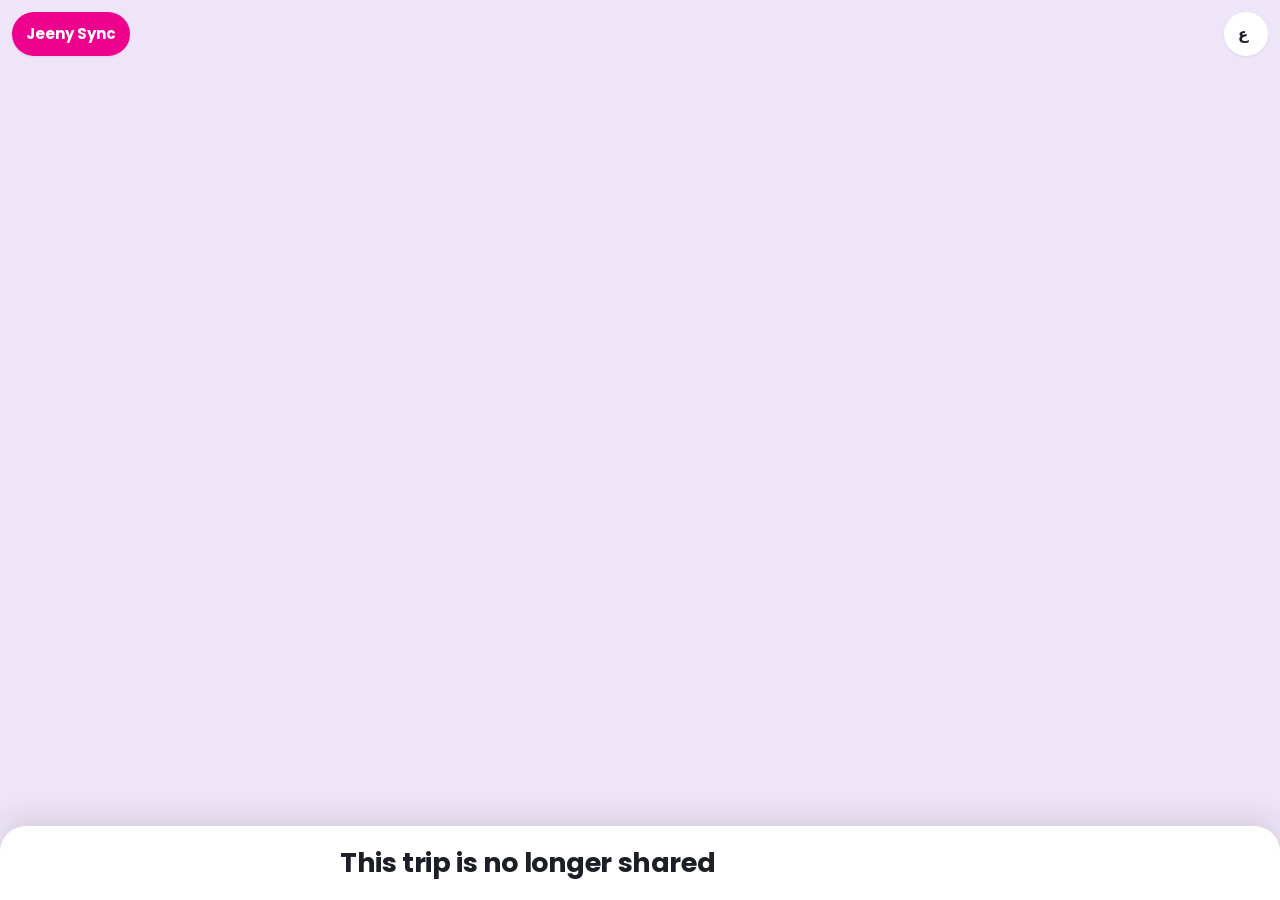
==== commit 94e0335a: "Use the Poppins font and tune spacing for it Co-Authored-By: Claude Opus 5.5 <noreply@anthropic.com>" ====
--- a/static/trip.html
+++ b/static/trip.html
@@ -9,7 +9,7 @@
 <title>Shared Jeeny Sync trip</title>
 <link rel="icon" href="data:,">
 <link rel="stylesheet" href="vendor/leaflet.css">
-<link rel="stylesheet" href="style.css?v=6">
+<link rel="stylesheet" href="style.css?v=8">
 </head>
 <body>
 <svg width="0" height="0" style="position:absolute" aria-hidden="true"><defs>
@@ -27,7 +27,7 @@
   <div class="fam" id="card" aria-live="polite"></div>
 </main>
 <script src="vendor/leaflet.js"></script>
-<script src="i18n.js?v=6"></script>
-<script src="trip.js?v=6"></script>
+<script src="i18n.js?v=8"></script>
+<script src="trip.js?v=8"></script>
 </body>
 </html>
--- a/static/style.css
+++ b/static/style.css
@@ -1,3 +1,7 @@
+@font-face{font-family:Poppins;src:url(vendor/poppins-400.woff2) format("woff2");font-weight:400;font-display:swap}
+@font-face{font-family:Poppins;src:url(vendor/poppins-500.woff2) format("woff2");font-weight:500;font-display:swap}
+@font-face{font-family:Poppins;src:url(vendor/poppins-600.woff2) format("woff2");font-weight:600;font-display:swap}
+@font-face{font-family:Poppins;src:url(vendor/poppins-700.woff2) format("woff2");font-weight:700;font-display:swap}
 @font-face{font-family:Inter;src:url(vendor/inter-latin.woff2) format("woff2");font-weight:100 900;font-display:swap}
 :root{color-scheme:light;
 --pink:#EE018D;--pink-ink:#c90077;--pink-soft:#fef3f9;--purple:#5B2384;--deep:#34104f;--lilac:#f3f3f6;--lilac-2:#d3d5dd;
@@ -15,7 +19,7 @@
 :focus-visible{outline:3px solid var(--pink);outline-offset:2px}
 .i{width:20px;height:20px;flex:none;display:block}
 .vh{position:absolute;width:1px;height:1px;overflow:hidden;clip-path:inset(50%)}
-.logo{font-weight:700;letter-spacing:-.035em;font-size:18px}
+.logo{font-weight:700;letter-spacing:-.015em;font-size:18px}
 .note{color:var(--muted);font-size:13px}
 .error{color:var(--bad);font-size:14px;font-weight:500}
 .error:empty{display:none}
@@ -42,7 +46,7 @@
 .race text{fill:#fff;fill-opacity:.75;font:600 14px Poppins,Inter,sans-serif}
 .race .t-ride{fill-opacity:1;text-anchor:end}
 @keyframes draw{from{stroke-dashoffset:1}to{stroke-dashoffset:0}}
-.hero h1{font-size:clamp(34px,9.6vw,46px);line-height:1.02;letter-spacing:-.045em;font-weight:700;text-wrap:balance;max-width:11em}
+.hero h1{font-size:clamp(34px,9.6vw,46px);line-height:1.02;letter-spacing:-.015em;font-weight:700;text-wrap:balance;max-width:11em}
 .hero p{margin-top:12px;font-size:16px;color:#fff;max-width:34em}
 .panel{background:var(--card);border-radius:28px 28px 0 0;padding:26px 22px calc(24px + env(safe-area-inset-bottom))}
 .panel form{display:grid;gap:10px}
@@ -65,14 +69,14 @@
 .chip{display:flex;align-items:center;gap:8px;min-height:44px;padding:0 14px;border-radius:22px;background:#fff;box-shadow:var(--shadow);font-weight:600;pointer-events:auto}
 .synclogo{background:var(--pink);color:#fff;font-weight:700}
 .clock{position:absolute;z-index:1;left:12px;bottom:36px;padding-inline-end:4px;font-weight:500;font-size:12px;color:var(--muted)}
-.clock b{font-size:19px;font-weight:700;letter-spacing:-.03em;color:var(--ink);font-variant-numeric:tabular-nums}
+.clock b{font-size:19px;font-weight:700;letter-spacing:-.015em;color:var(--ink);font-variant-numeric:tabular-nums}
 #restart{width:40px;height:40px;display:grid;place-items:center;border-radius:50%;color:var(--pink-ink)}
 #sheet{position:relative;z-index:2;flex:1;min-height:0;overflow-y:auto;overscroll-behavior:contain;margin-top:-24px;border-radius:26px 26px 0 0;background:var(--bg);
 box-shadow:0 -8px 30px #1d1f261f;padding:14px 14px calc(28px + env(safe-area-inset-bottom));display:flex;flex-direction:column;gap:12px}
 #sheet>*{flex:none;width:100%;max-width:600px;margin-inline:auto}
 section{background:var(--card);border:1px solid var(--line);border-radius:18px;padding:18px}
 section:empty{display:none}
-h3{font-size:17px;font-weight:700;letter-spacing:-.02em;margin-bottom:14px}
+h3{font-size:17px;font-weight:700;letter-spacing:-.015em;margin-bottom:14px}
 
 /* Trip */
 .trip{display:flex;gap:12px;padding:8px 8px 8px 16px;align-items:stretch}
@@ -84,12 +88,12 @@
 .ends label+label{border-top:1px solid var(--line)}
 .ends select{width:100%;height:44px;border:0;background:transparent;font-size:16px;font-weight:600;padding:0;text-overflow:ellipsis}
 .lec{display:flex;flex-direction:column;justify-content:center;padding:0 12px;border-radius:16px;background:var(--lilac);font-size:13px;color:var(--muted);font-weight:500}
-.lec input{position:relative;border:0;background:none;padding:0;width:102px;height:32px;font-size:18px;font-weight:700;letter-spacing:-.02em;color:var(--ink);font-variant-numeric:tabular-nums}
+.lec input{position:relative;border:0;background:none;padding:0;width:102px;height:32px;font-size:18px;font-weight:700;letter-spacing:-.015em;color:var(--ink);font-variant-numeric:tabular-nums}
 
 .lec input::-webkit-calendar-picker-indicator{position:absolute;inset:0;width:100%;height:100%;opacity:0;cursor:pointer}
 
 /* Verdict and timeline */
-.verdict{font-size:29px;line-height:1.08;font-weight:700;letter-spacing:-.04em;text-wrap:balance}
+.verdict{font-size:29px;line-height:1.08;font-weight:700;letter-spacing:-.015em;text-wrap:balance}
 .late .verdict,.full .verdict{color:var(--bad)}.ontime .verdict{color:var(--ok)}.risky .verdict{color:var(--warn)}
 .risk{display:flex;flex-wrap:wrap;gap:2px 10px;margin-top:8px;font-size:15px;font-variant-numeric:tabular-nums}
 .risk b{font-weight:700}.risk span{color:var(--muted)}
@@ -119,7 +123,7 @@
 .head::after{content:"";position:absolute;left:-6px;bottom:-7px;width:10px;height:10px;border-radius:50%;background:var(--pink);border:2px solid #fff;box-shadow:0 1px 3px #0004}
 @keyframes grow{from{transform:scaleX(0)}}
 .stats{display:flex;flex-wrap:wrap;gap:12px 22px;white-space:nowrap;align-items:flex-end;margin-bottom:16px}
-.stats div>b{display:block;font-size:21px;font-weight:700;letter-spacing:-.03em;font-variant-numeric:tabular-nums;line-height:1.2}
+.stats div>b{display:block;font-size:21px;font-weight:700;letter-spacing:-.015em;font-variant-numeric:tabular-nums;line-height:1.2}
 .stats div>span{font-size:13px;color:var(--muted)}
 .meter{display:flex;gap:3px;margin-top:5px}
 .meter i{width:9px;height:14px;border-radius:3px;background:var(--lilac)}
@@ -132,12 +136,12 @@
 @keyframes rise{from{opacity:0;transform:translateY(18px)}}
 #ride.confirmed{order:-1}
 .t-top{position:relative;padding:18px 18px 20px;border-radius:17px 17px 0 0;background:var(--pink);color:#fff;transition:background .4s}
-.t-title{display:flex;align-items:center;gap:10px;font-size:18px;font-weight:700;letter-spacing:-.02em;margin:0 0 14px}
+.t-title{display:flex;align-items:center;gap:10px;font-size:18px;font-weight:700;letter-spacing:-.015em;margin:0 0 14px}
 .t-title .badge{display:grid;place-items:center;width:28px;height:28px;border-radius:50%;background:#fff;color:var(--ok)}
 .t-title .badge .i{width:18px;height:18px}
 .confirmed .t-top{background:var(--ok)}
 .leg{display:grid;grid-template-columns:auto 1fr auto;gap:14px;align-items:center}
-.leg b{display:block;font-size:31px;font-weight:700;letter-spacing:-.045em;line-height:1;font-variant-numeric:tabular-nums}
+.leg b{display:block;font-size:clamp(27px,7.8vw,31px);font-weight:700;letter-spacing:-.015em;line-height:1;font-variant-numeric:tabular-nums}
 .leg small{font-size:13px;opacity:.85;display:block;margin-top:5px}
 .leg div:last-child{text-align:end}
 .road{position:relative;height:28px;margin:0 12px}
@@ -159,7 +163,7 @@
 .line{display:flex;align-items:center;gap:10px;font-size:14px;color:var(--muted)}
 .line .i{color:var(--pink)}
 .price{display:flex;justify-content:space-between;align-items:flex-end;gap:16px}
-.price b{font-size:32px;font-weight:700;letter-spacing:-.045em;line-height:1;white-space:nowrap}
+.price b{font-size:32px;font-weight:700;letter-spacing:-.015em;line-height:1;white-space:nowrap}
 .price b small{font-size:15px;font-weight:700;letter-spacing:0;margin-inline-start:4px}
 .price span{font-size:13px;color:var(--muted);text-align:end;max-width:22em;text-wrap:balance}
 .toggle{display:flex;align-items:center;gap:10px;min-height:52px;padding:0 12px;border-radius:16px;background:var(--pink-soft);font-weight:600;cursor:pointer}
@@ -168,9 +172,9 @@
 .toggle input::after{content:"";position:absolute;left:3px;top:3px;width:24px;height:24px;border-radius:50%;background:#fff;box-shadow:0 1px 3px #0003;transition:transform .2s}
 .toggle input:checked{background:var(--pink)}
 .toggle input:checked::after{transform:translateX(20px)}
-.save{display:grid;grid-template-columns:1fr 1fr;gap:10px}
+.save{display:grid;grid-template-columns:repeat(2,minmax(0,1fr));gap:10px}
 .save div{background:var(--ok-soft);color:var(--ok);border-radius:16px;padding:12px 14px;font-size:13px;font-weight:500}
-.save b{display:block;font-size:24px;font-weight:700;letter-spacing:-.035em}
+.save b{display:block;font-size:clamp(19px,5.8vw,24px);font-weight:700;letter-spacing:-.015em}
 
 .notice{padding:11px 14px;border-radius:14px;background:var(--lilac);color:var(--deep);font-size:14px;font-weight:500}
 .quiet{min-height:44px;padding:0 4px;font-weight:600;font-size:14px;color:var(--pink-ink);text-decoration:underline;text-underline-offset:3px;text-decoration-color:var(--lilac-2)}
@@ -200,7 +204,7 @@
 #family .mapwrap{flex:1}
 .fam{grid-template-columns:minmax(0,1fr);position:relative;z-index:2;margin-top:-24px;border-radius:26px 26px 0 0;background:var(--card);padding:22px 20px calc(22px + env(safe-area-inset-bottom));display:grid;gap:14px;box-shadow:0 -8px 30px #1d1f261f}
 .fam>*{width:100%;max-width:600px;margin-inline:auto}
-.fam h1{font-size:27px;line-height:1.12;letter-spacing:-.04em;font-weight:700;text-wrap:balance}
+.fam h1{font-size:27px;line-height:1.12;letter-spacing:-.015em;font-weight:700;text-wrap:balance}
 .fam.arrived h1{color:var(--ok)}
 .fam .leg{color:var(--purple)}.fam .road::before{border-color:var(--lilac-2)}.fam .road .car{background:var(--pink);color:#fff}
 
